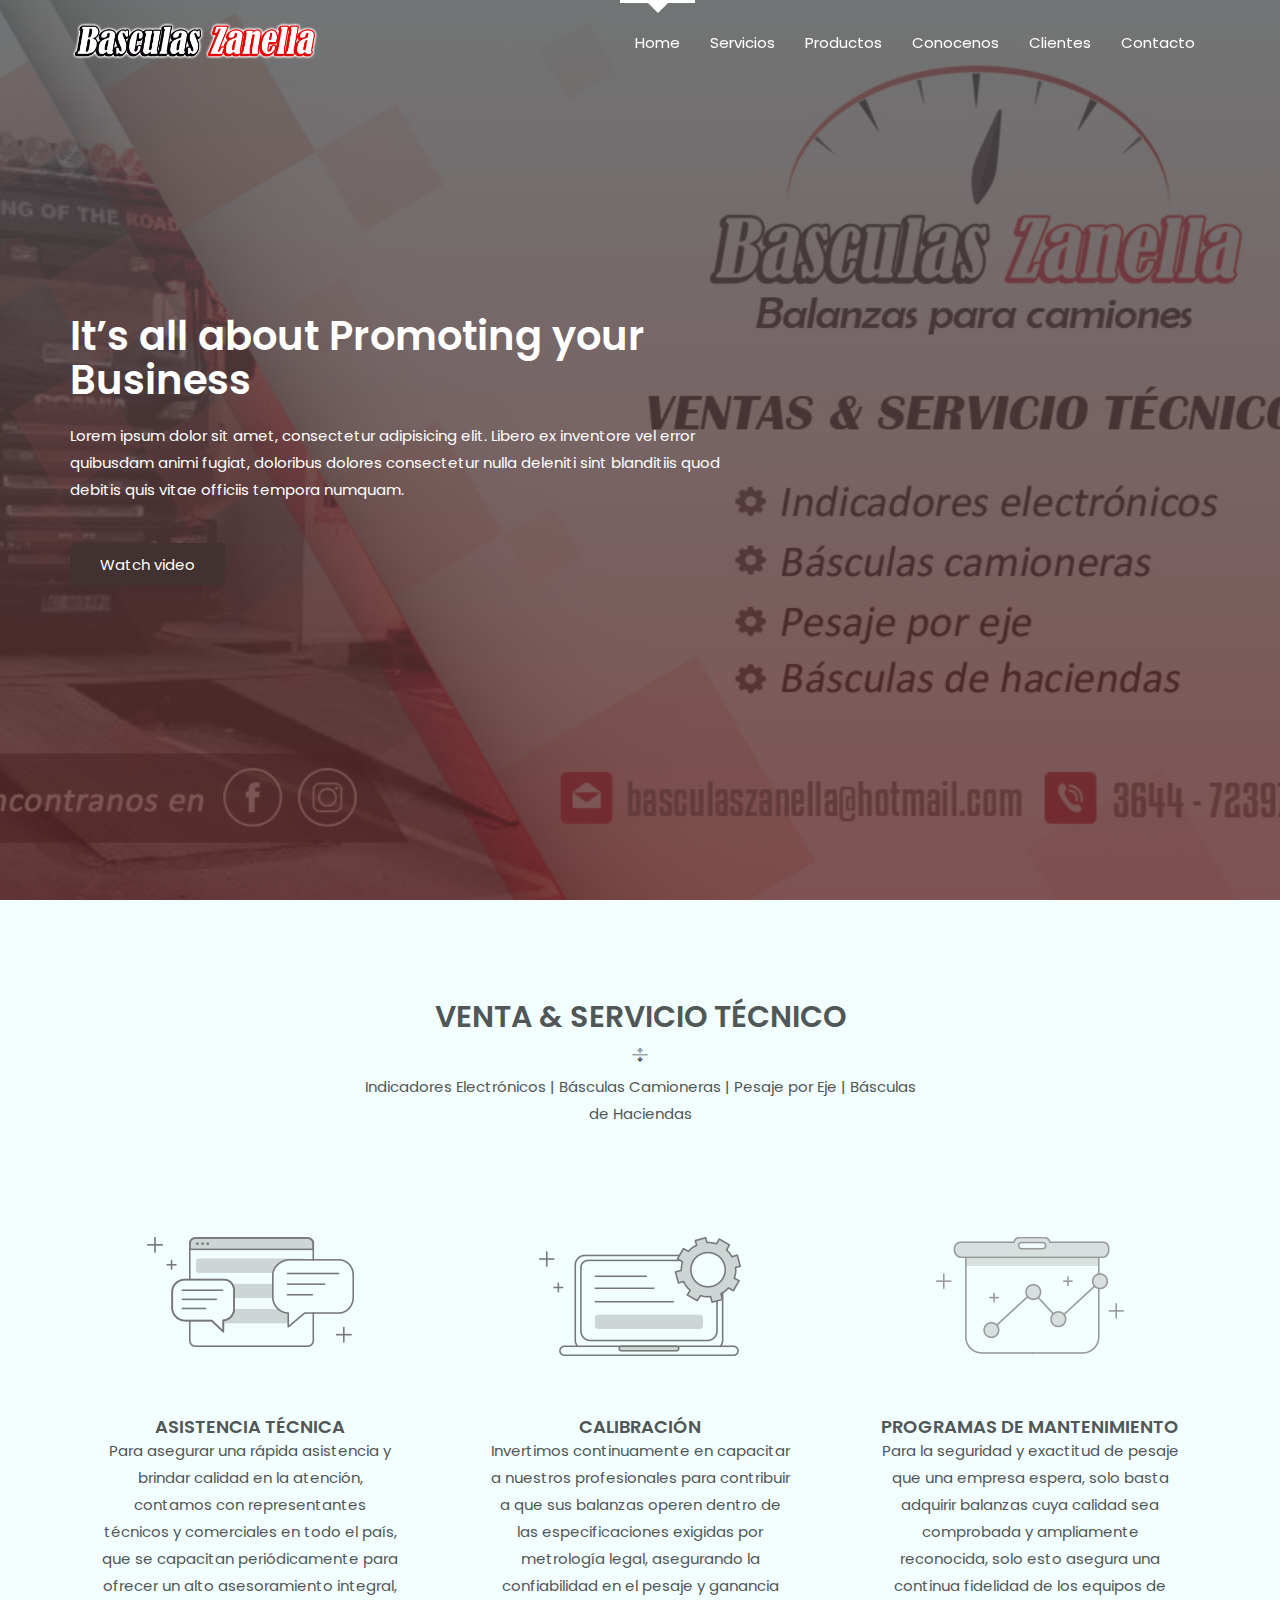
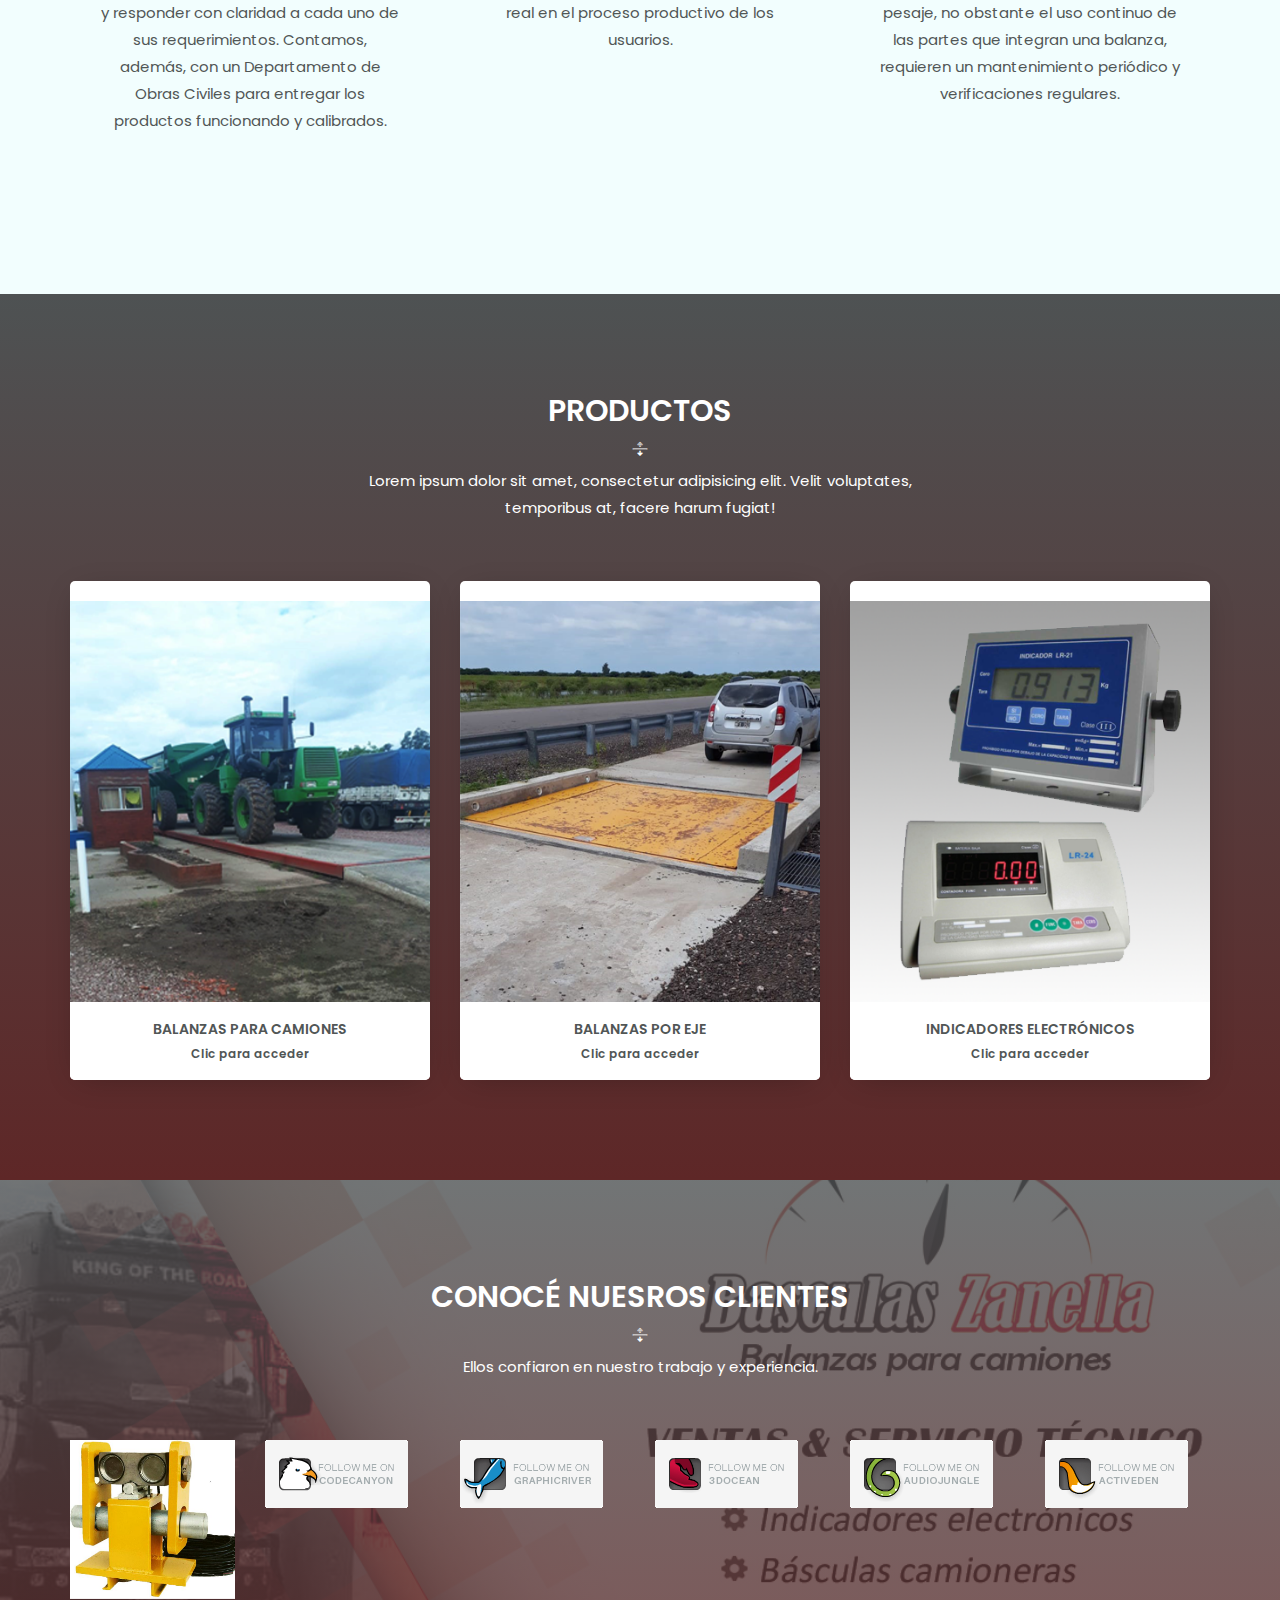
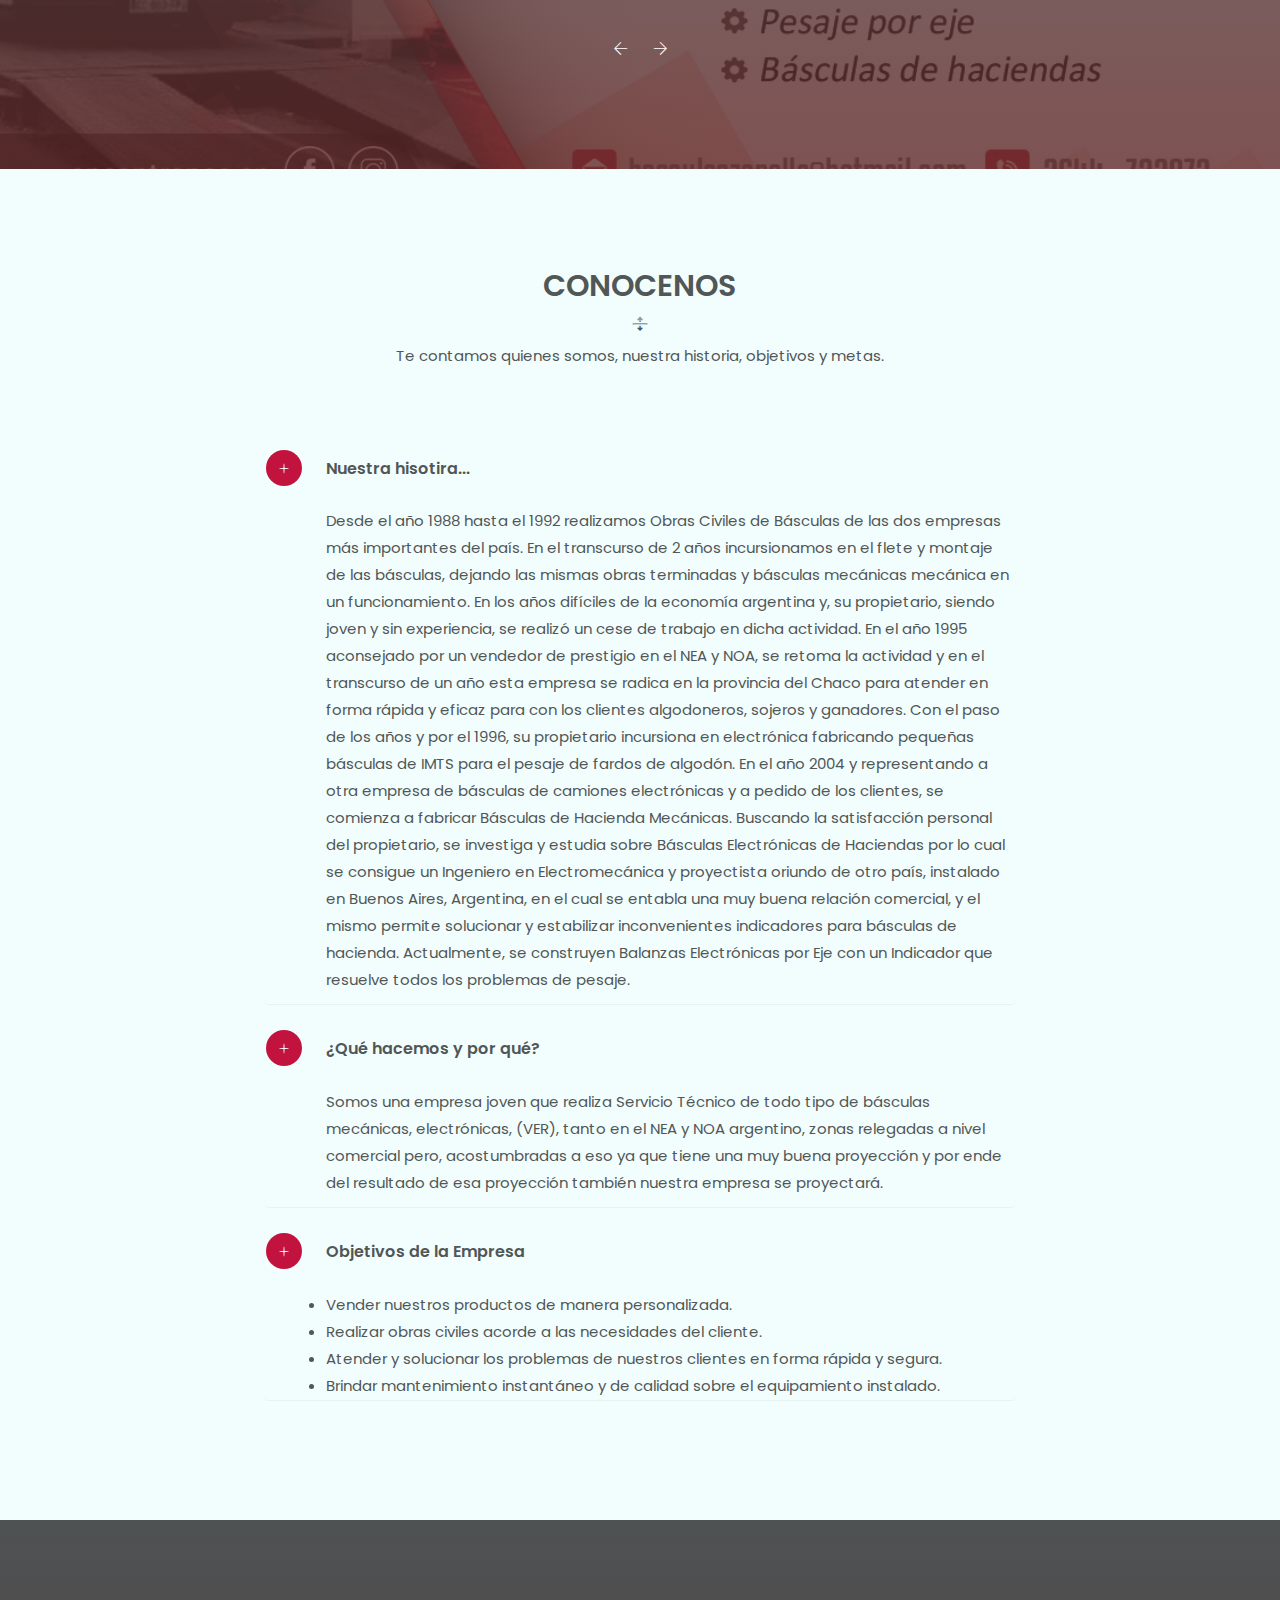
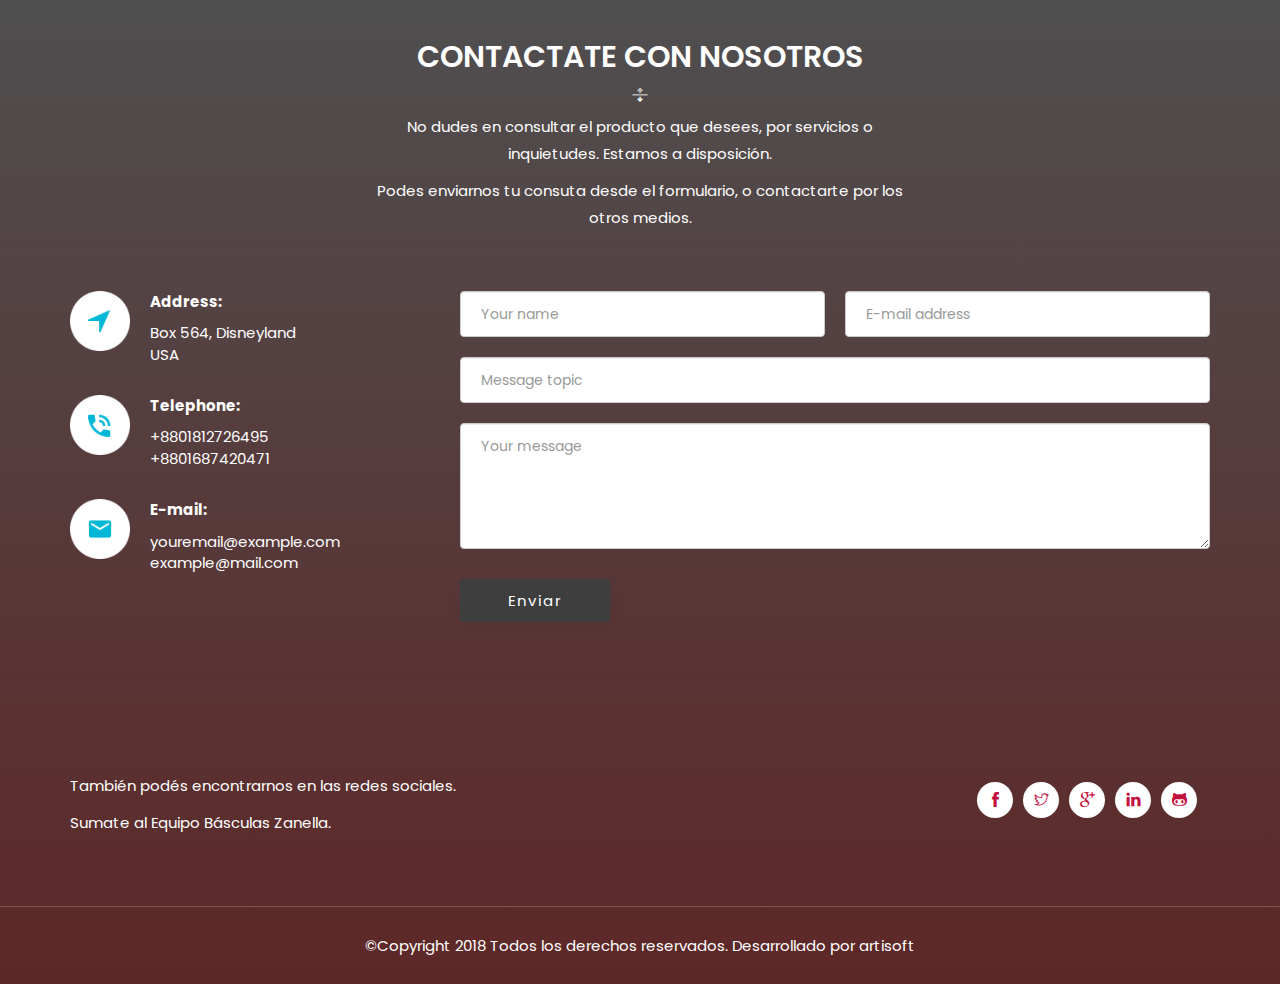
==== index.html @ 5bb03913 "primer commit" ====
<!doctype html>
<html class="no-js" lang="zxx">

<head>
    <meta charset="utf-8">
    <meta name="author" content="John Doe">
    <meta name="description" content="">
    <meta name="keywords" content="HTML,CSS,XML,JavaScript">
    <meta http-equiv="x-ua-compatible" content="ie=edge">
    <meta name="viewport" content="width=device-width, initial-scale=1.0">
    <!-- Title -->
    <title>Home</title>
    <!-- Place favicon.ico in the root directory -->
    <link rel="apple-touch-icon" href="images/apple-touch-icon.png">
    <link rel="shortcut icon" type="image/ico" href="images/bzicon.png" />
    <!-- Plugin-CSS -->
    <link rel="stylesheet" href="css/bootstrap.min.css">
    <link rel="stylesheet" href="css/owl.carousel.min.css">
    <link rel="stylesheet" href="css/themify-icons.css">
    <link rel="stylesheet" href="css/magnific-popup.css">
    <link rel="stylesheet" href="css/animate.css">
    <!-- Main-Stylesheets -->
    <link rel="stylesheet" href="css/normalize.css">
    <link rel="stylesheet" href="style.css">
    <link rel="stylesheet" href="css/responsive.css">
    <script src="js/vendor/modernizr-2.8.3.min.js"></script>
    

    <!--[if lt IE 9]>
        <script src="//oss.maxcdn.com/html5shiv/3.7.2/html5shiv.min.js"></script>
        <script src="//oss.maxcdn.com/respond/1.4.2/respond.min.js"></script>
    <![endif]-->
</head>

<body data-spy="scroll" data-target="#primary-menu">

    <div class="preloader">
        <div class="sk-folding-cube">
            <div class="sk-cube1 sk-cube"></div>
            <div class="sk-cube2 sk-cube"></div>
            <div class="sk-cube4 sk-cube"></div>
            <div class="sk-cube3 sk-cube"></div>
        </div>
    </div>
    <!--Mainmenu-area-->
    <div class="mainmenu-area" data-spy="affix" data-offset-top="100">
        <div class="container">
            <!--Logo-->
            <div class="navbar-header logo">
                <button type="button" class="navbar-toggle" data-toggle="collapse" data-target="#primary-menu">
                    <span class="icon-bar"></span>
                    <span class="icon-bar"></span>
                    <span class="icon-bar"></span>
                </button>
                <a href="/">
                    <img src="images/logo.png" alt="" width="250">
                </a>
            </div>
            <!--Logo/-->
            <nav class="collapse navbar-collapse" id="primary-menu">
                <ul class="nav navbar-nav navbar-right">
                    <li class="active"><a href="#home-page">Home</a></li>
                    <li><a href="#service-page">Servicios</a></li>
                    <li><a href="#productos-page">Productos</a></li>
                    <!-- <li><a href="#price-page">Pricing</a></li> -->
                    <li><a href="#faq-page">Conocenos</a></li>
                    <li><a href="#client-page">Clientes</a></li>
                    <!-- <li><a href="#blog-page">Blog</a></li> -->
                    <li><a href="#contact-page">Contacto</a></li>
                </ul>
            </nav>
        </div>
    </div>
    <!--Mainmenu-area/-->



    <!--Header-area-->
    <header class="header-area overlay full-height relative v-center" id="home-page">
        <div class="absolute"></div>
        <div class="container">
            <div class="row v-center">
                <div class="col-xs-12 col-md-7 header-text">
                    <h2>It’s all about Promoting your Business</h2>
                    <p>Lorem ipsum dolor sit amet, consectetur adipisicing elit. Libero ex inventore vel error quibusdam animi fugiat, doloribus dolores consectetur nulla deleniti sint blanditiis quod debitis quis vitae officiis tempora numquam.</p>
                    <a href="#" class="button white">Watch video</a>
                </div>
            </div>
        </div>
    </header>
    <!--Header-area/-->



    <!--Feature-area-->
    <section class="gray-bg section-padding" id="service-page">
        <div class="container">
            <div class="row">
                    <div class="col-xs-12 col-sm-6 col-sm-offset-3 text-center">
                            <div class="page-title">
                                <h2>VENTA & SERVICIO TÉCNICO</h2>
                                <p>Indicadores Electrónicos | Básculas Camioneras | Pesaje por Eje | Básculas de Haciendas</p>
                            </div>
                        </div>
                <div class="col-xs-12 col-sm-4">
                    <div class="box">
                        <div class="box-icon">
                            <img src="images/service-icon-1.png" alt="">
                        </div>
                        <h4>ASISTENCIA TÉCNICA</h4>
                        <p>Para asegurar una rápida asistencia y brindar calidad en la atención, contamos con representantes técnicos y comerciales en todo el país, que se capacitan periódicamente para ofrecer un alto asesoramiento integral, y responder con claridad a cada uno de sus requerimientos.

                            Contamos, además, con un Departamento de Obras Civiles para entregar los productos funcionando y calibrados. </p>
                    </div>
                </div>
                <div class="col-xs-12 col-sm-4">
                    <div class="box">
                        <div class="box-icon">
                            <img src="images/service-icon-2.png" alt="">
                        </div>
                        <h4>CALIBRACIÓN</h4>
                        <p>Invertimos continuamente en capacitar a nuestros profesionales para contribuir a que sus balanzas operen dentro de las especificaciones exigidas por metrología legal, asegurando la confiabilidad en el pesaje y ganancia real en el proceso productivo de los usuarios.</p>
                    </div>
                </div>
                <div class="col-xs-12 col-sm-4">
                    <div class="box">
                        <div class="box-icon">
                            <img src="images/service-icon-3.png" alt="">
                        </div>
                        <h4>PROGRAMAS DE MANTENIMIENTO</h4>
                        <p>Para la seguridad y exactitud de pesaje que una empresa espera, solo basta adquirir balanzas cuya calidad sea comprobada y ampliamente reconocida, solo esto asegura una continua fidelidad de los equipos de pesaje, no obstante el uso continuo de las partes que integran una balanza, requieren un mantenimiento periódico y verificaciones regulares.</p>
                    </div>
                </div>
            </div>
        </div>
    </section>


    <!-- Productos -->
    <section class="section-padding sky-bg" id="productos-page">
            <div class="container">
                <div class="row">
                    <div class="col-xs-12 col-sm-6 col-sm-offset-3 text-center">
                        <div class="page-title">
                            <h2>PRODUCTOS</h2>
                            <p>Lorem ipsum dolor sit amet, consectetur adipisicing elit. Velit voluptates, temporibus at, facere harum fugiat!</p>
                        </div>
                    </div>
                </div>
                <div class="row">
                    <div class="col-xs-12 col-sm-6 col-md-4">
                        <div class="single-team">
                            <div class="team-photo">
                                <a href="productos.html"><img src="images/team-section-1.png" alt=""></a>
                            </div>
                            <h5>BALANZAS PARA CAMIONES</h5>
                            <h6>Clic para acceder</h6>
                            <ul class="social-menu">
                                <a href="#LR-21" class="button white">Ver Todos</a>   
                            </ul>
                        </div>
                    </div>
                    <div class="col-xs-12 col-sm-6 col-md-4">
                        <div class="single-team">
                            <div class="team-photo">
                                <a href="productos.html"><img src="images/team-section-2.png" alt=""></a>
                            </div>
                            <h5>BALANZAS POR EJE</h5>
                            <h6>Clic para acceder</h6>
                            <ul class="social-menu">
                                <a href="#LR-21" class="button white">Ver Todos</a>   
                            </ul>
                        </div>
                    </div>
                    <div class="col-xs-12 col-sm-6 col-md-4">
                        <div class="single-team">
                            <div class="team-photo">
                                <a href="indicadores-eletronicos.html"><img src="images/team-section-3.png" alt=""></a>
                            </div>
                            <h5>INDICADORES ELECTRÓNICOS</h5>
                            <h6>Clic para acceder</h6>
                            <ul class="social-menu">
                                <a href="indicadores-eletronicos.html" class="button white">Ver Todos</a>                                
                            </ul>
                        </div>
                    </div>
                </div>
            </div>
        </section>




        <!-- Clientes -->
        <section class="section-padding overlay client-area overlay" id="client-page">
                <div class="container">
                    <div class="row">
                        <div class="col-xs-12 col-sm-6 col-sm-offset-3 text-center">
                            <div class="page-title">
                                <h2>Conocé Nuesros Clientes</h2>
                                <p>Ellos confiaron en nuestro trabajo y experiencia.</p>
                            </div>
                        </div>
                    </div>
                    <div class="row text-center">
                        <div class="col-xs-12">
                            <div class="clients">
                                <div class="item">
                                    <img src="images/img3.jpg" alt="">
                                </div>
                                <div class="item">
                                    <img src="images/coadcanyon.gif" alt="">
                                </div>
                                <div class="item">
                                    <img src="images/graphicriver.gif" alt="">
                                </div>
                                <div class="item">
                                    <img src="images/docean.gif" alt="">
                                </div>
                                <div class="item">
                                    <img src="images/audiojungle.gif" alt="">
                                </div>
                                <div class="item">
                                    <img src="images/actividen.gif" alt="">
                                </div>
                                <div class="item">
                                    <img src="images/photodone.gif" alt="">
                                </div>
                                <div class="item">
                                    <img src="images/videgub.gif" alt="">
                                </div>
                                <div class="item">
                                    <img src="images/themeforest.gif" alt="">
                                </div>
                                <div class="item">
                                    <img src="images/coadcanyon.gif" alt="">
                                </div>
                                <div class="item">
                                    <img src="images/graphicriver.gif" alt="">
                                </div>
                                <div class="item">
                                    <img src="images/docean.gif" alt="">
                                </div>
                                <div class="item">
                                    <img src="images/audiojungle.gif" alt="">
                                </div>
                                <div class="item">
                                    <img src="images/actividen.gif" alt="">
                                </div>
                                <div class="item">
                                    <img src="images/photodone.gif" alt="">
                                </div>
                                <div class="item">
                                    <img src="images/videgub.gif" alt="">
                                </div>
                            </div>
                        </div>
                    </div>
                </div>
            </section>


    <section class="gray-bg section-padding" id="faq-page">
        <div class="container">
            <div class="row">
                <div class="col-xs-12 col-sm-6 col-sm-offset-3 text-center">
                    <div class="page-title">
                        <h2>Conocenos</h2>
                        <p>Te contamos quienes somos, nuestra historia, objetivos y metas.</p>
                    </div>
                </div>
            </div>
            <div class="row">
                <div class="col-xs-12 col-sm-10 col-sm-offset-1 col-md-8 col-md-offset-2">
                    <div class="panel-group" id="accordion">
                        <div class="panel">
                            <h4 class="panel-title">
                                <a data-toggle="collapse" data-parent="#accordion" href="#collapse1" aria-expanded="false">Nuestra hisotira...</a>
                            </h4>
                            <div id="collapse1" class="panel-collapse collapse in">
                                <p>Desde el año 1988 hasta el 1992 realizamos Obras Civiles de Básculas de las dos empresas más importantes del país.
                                    En el transcurso de 2 años incursionamos en el flete y montaje de las básculas, dejando las mismas obras terminadas y básculas mecánicas mecánica en un funcionamiento.
                                    En los años difíciles de la economía argentina y, su propietario, siendo joven y sin experiencia, se realizó un cese de trabajo en dicha actividad.
                                    En el año 1995 aconsejado por un vendedor de prestigio en el NEA y NOA, se retoma la actividad y en el transcurso de un año esta empresa se radica en la provincia del Chaco para atender en forma rápida y eficaz para con los clientes algodoneros, sojeros y ganadores.
                                    Con el paso de los años y por el 1996, su propietario incursiona en electrónica fabricando pequeñas básculas de IMTS para el pesaje de fardos de algodón.
                                    En el año 2004 y representando a otra empresa de básculas de camiones electrónicas y a pedido de los clientes, se comienza a fabricar Básculas de Hacienda Mecánicas.  
                                    Buscando la satisfacción personal del propietario, se investiga y estudia sobre Básculas Electrónicas de Haciendas por lo cual se consigue un Ingeniero en Electromecánica y proyectista oriundo de otro país, instalado en Buenos Aires, Argentina, en el cual se entabla una muy buena relación comercial, y el mismo permite solucionar y estabilizar inconvenientes indicadores para básculas de hacienda.
                                    Actualmente, se construyen Balanzas Electrónicas por Eje con un Indicador que resuelve todos los problemas de pesaje.
                                    </p>
                            </div>
                        </div>
                        <div class="panel">
                            <h4 class="panel-title">
                                <a data-toggle="collapse" data-parent="#accordion" href="#collapse2">¿Qué hacemos y por qué?</a>
                            </h4>
                            <div id="collapse2" class="panel-collapse collapse in">
                                <p>Somos una empresa joven que realiza Servicio Técnico de todo tipo de básculas mecánicas, electrónicas, (VER), tanto en el NEA y NOA argentino, zonas relegadas a nivel comercial pero, acostumbradas a eso ya que tiene una muy buena proyección y por ende del resultado de esa proyección también nuestra empresa se proyectará.</p>
                            </div>
                        </div>
                        <div class="panel">
                            <h4 class="panel-title">
                                <a data-toggle="collapse" data-parent="#accordion" href="#collapse3">Objetivos de la Empresa</a>
                            </h4>
                            <div id="collapse3" class="panel-collapse collapse in">
                                <li>Vender nuestros productos de manera personalizada.</li>
                                <li>Realizar obras civiles acorde a las necesidades del cliente.</li>
                                <li>Atender y solucionar los problemas de nuestros clientes en forma rápida y segura.</li>
                                <li>Brindar mantenimiento instantáneo y de calidad sobre el equipamiento instalado.</li>
                                    
                            </div>
                        </div>
                    </div>
                </div>
            </div>
        </div>
    </section>














    <footer class="footer-area relative sky-bg" id="contact-page">
        <div class="absolute "></div>
        <div class="footer-top">
            <div class="container">
                <div class="row">
                    <div class="col-xs-12 col-sm-6 col-sm-offset-3 text-center">
                        <div class="page-title">
                            <h2>CONTACTATE CON NOSOTROS</h2>
                            <p>No dudes en consultar el producto que desees, por servicios o inquietudes. Estamos a disposición. </p>
                            <p>Podes enviarnos tu consuta desde el formulario, o contactarte por los otros medios.</p>
                        </div>
                    </div>
                </div>
                <div class="row">
                    <div class="col-xs-12 col-md-4">
                        <address class="side-icon-boxes">
                            <div class="side-icon-box">
                                <div class="side-icon">
                                    <img src="images/location-arrow.png" alt="">
                                </div>
                                <p><strong>Address: </strong> Box 564, Disneyland <br />USA</p>
                            </div>
                            <div class="side-icon-box">
                                <div class="side-icon">
                                    <img src="images/phone-arrow.png" alt="">
                                </div>
                                <p><strong>Telephone: </strong>
                                    <a href="callto:8801812726495">+8801812726495</a> <br />
                                    <a href="callto:8801687420471">+8801687420471</a>
                                </p>
                            </div>
                            <div class="side-icon-box">
                                <div class="side-icon">
                                    <img src="images/mail-arrow.png" alt="">
                                </div>
                                <p><strong>E-mail: </strong>
                                    <a href="mailto:youremail@example.com">youremail@example.com</a> <br />
                                    <a href="mailto:youremail@example.com">example@mail.com</a>
                                </p>
                            </div>
                        </address>
                    </div>
                    <div class="col-xs-12 col-md-8">
                        <form action="enviar.php"  method="post" class="contact-form">
                            <div class="form-double">
                                <input type="text"  name="form-name" placeholder="Your name" class="form-control" required="required">
                                <input type="email"  name="form-email" class="form-control" placeholder="E-mail address" required="required">
                            </div>
                            <input type="text"  name="form-subject" class="form-control" placeholder="Message topic">
                            <textarea   name="form-message" rows="5" class="form-control" placeholder="Your message" required="required"></textarea>
                            <button type="submit" class="button">Enviar</button>
                        </form>
                    </div>
                </div>
            </div>
        </div>
        <div class="footer-middle">
            <div class="container">
                <div class="row">
                    <div class="col-xs-12 col-sm-6 pull-right">
                        <ul class="social-menu text-right x-left">
                            <li><a href="#"><i class="ti-facebook"></i></a></li>
                            <li><a href="#"><i class="ti-twitter"></i></a></li>
                            <li><a href="#"><i class="ti-google"></i></a></li>
                            <li><a href="#"><i class="ti-linkedin"></i></a></li>
                            <li><a href="#"><i class="ti-github"></i></a></li>
                        </ul>
                    </div>
                    <div class="col-xs-12 col-sm-6">
                        <p>También podés encontrarnos en las redes sociales.</p>
                        <p>Sumate al Equipo Básculas Zanella.</p>
                    </div>
                </div>
            </div>
        </div>
        <div class="footer-bottom">
            <div class="container">
                <div class="row">
                    <div class="col-xs-12 text-center">
                        <p>&copy;Copyright 2018 Todos los derechos reservados.   Desarrollado por artisoft
                    </div>
                </div>
            </div>
        </div>
    </footer>





    <!--Vendor-JS-->
    <script src="js/vendor/jquery-1.12.4.min.js"></script>
    <script src="js/vendor/bootstrap.min.js"></script>
    <!--Plugin-JS-->
    <script src="js/owl.carousel.min.js"></script>
    <script src="js/contact-form.js"></script>
    <script src="js/jquery.parallax-1.1.3.js"></script>
    <script src="js/scrollUp.min.js"></script>
    <script src="js/magnific-popup.min.js"></script>
    <script src="js/wow.min.js"></script>
    <!--Main-active-JS-->
    <script src="js/main.js"></script>

   
</body>

</html>
---- css/themify-icons.css ----
@font-face {
	font-family: 'themify';
	src:url('../fonts/themify.eot?-fvbane');
	src:url('../fonts/themify.eot?#iefix-fvbane') format('embedded-opentype'),
		url('../fonts/themify.woff?-fvbane') format('woff'),
		url('../fonts/themify.ttf?-fvbane') format('truetype'),
		url('../fonts/themify.svg?-fvbane#themify') format('svg');
	font-weight: normal;
	font-style: normal;
}

[class^="ti-"], [class*=" ti-"] {
	font-family: 'themify';
	speak: none;
	font-style: normal;
	font-weight: normal;
	font-variant: normal;
	text-transform: none;
	line-height: 1;

	/* Better Font Rendering =========== */
	-webkit-font-smoothing: antialiased;
	-moz-osx-font-smoothing: grayscale;
}

.ti-wand:before {
	content: "\e600";
}
.ti-volume:before {
	content: "\e601";
}
.ti-user:before {
	content: "\e602";
}
.ti-unlock:before {
	content: "\e603";
}
.ti-unlink:before {
	content: "\e604";
}
.ti-trash:before {
	content: "\e605";
}
.ti-thought:before {
	content: "\e606";
}
.ti-target:before {
	content: "\e607";
}
.ti-tag:before {
	content: "\e608";
}
.ti-tablet:before {
	content: "\e609";
}
.ti-star:before {
	content: "\e60a";
}
.ti-spray:before {
	content: "\e60b";
}
.ti-signal:before {
	content: "\e60c";
}
.ti-shopping-cart:before {
	content: "\e60d";
}
.ti-shopping-cart-full:before {
	content: "\e60e";
}
.ti-settings:before {
	content: "\e60f";
}
.ti-search:before {
	content: "\e610";
}
.ti-zoom-in:before {
	content: "\e611";
}
.ti-zoom-out:before {
	content: "\e612";
}
.ti-cut:before {
	content: "\e613";
}
.ti-ruler:before {
	content: "\e614";
}
.ti-ruler-pencil:before {
	content: "\e615";
}
.ti-ruler-alt:before {
	content: "\e616";
}
.ti-bookmark:before {
	content: "\e617";
}
.ti-bookmark-alt:before {
	content: "\e618";
}
.ti-reload:before {
	content: "\e619";
}
.ti-plus:before {
	content: "\e61a";
}
.ti-pin:before {
	content: "\e61b";
}
.ti-pencil:before {
	content: "\e61c";
}
.ti-pencil-alt:before {
	content: "\e61d";
}
.ti-paint-roller:before {
	content: "\e61e";
}
.ti-paint-bucket:before {
	content: "\e61f";
}
.ti-na:before {
	content: "\e620";
}
.ti-mobile:before {
	content: "\e621";
}
.ti-minus:before {
	content: "\e622";
}
.ti-medall:before {
	content: "\e623";
}
.ti-medall-alt:before {
	content: "\e624";
}
.ti-marker:before {
	content: "\e625";
}
.ti-marker-alt:before {
	content: "\e626";
}
.ti-arrow-up:before {
	content: "\e627";
}
.ti-arrow-right:before {
	content: "\e628";
}
.ti-arrow-left:before {
	content: "\e629";
}
.ti-arrow-down:before {
	content: "\e62a";
}
.ti-lock:before {
	content: "\e62b";
}
.ti-location-arrow:before {
	content: "\e62c";
}
.ti-link:before {
	content: "\e62d";
}
.ti-layout:before {
	content: "\e62e";
}
.ti-layers:before {
	content: "\e62f";
}
.ti-layers-alt:before {
	content: "\e630";
}
.ti-key:before {
	content: "\e631";
}
.ti-import:before {
	content: "\e632";
}
.ti-image:before {
	content: "\e633";
}
.ti-heart:before {
	content: "\e634";
}
.ti-heart-broken:before {
	content: "\e635";
}
.ti-hand-stop:before {
	content: "\e636";
}
.ti-hand-open:before {
	content: "\e637";
}
.ti-hand-drag:before {
	content: "\e638";
}
.ti-folder:before {
	content: "\e639";
}
.ti-flag:before {
	content: "\e63a";
}
.ti-flag-alt:before {
	content: "\e63b";
}
.ti-flag-alt-2:before {
	content: "\e63c";
}
.ti-eye:before {
	content: "\e63d";
}
.ti-export:before {
	content: "\e63e";
}
.ti-exchange-vertical:before {
	content: "\e63f";
}
.ti-desktop:before {
	content: "\e640";
}
.ti-cup:before {
	content: "\e641";
}
.ti-crown:before {
	content: "\e642";
}
.ti-comments:before {
	content: "\e643";
}
.ti-comment:before {
	content: "\e644";
}
.ti-comment-alt:before {
	content: "\e645";
}
.ti-close:before {
	content: "\e646";
}
.ti-clip:before {
	content: "\e647";
}
.ti-angle-up:before {
	content: "\e648";
}
.ti-angle-right:before {
	content: "\e649";
}
.ti-angle-left:before {
	content: "\e64a";
}
.ti-angle-down:before {
	content: "\e64b";
}
.ti-check:before {
	content: "\e64c";
}
.ti-check-box:before {
	content: "\e64d";
}
.ti-camera:before {
	content: "\e64e";
}
.ti-announcement:before {
	content: "\e64f";
}
.ti-brush:before {
	content: "\e650";
}
.ti-briefcase:before {
	content: "\e651";
}
.ti-bolt:before {
	content: "\e652";
}
.ti-bolt-alt:before {
	content: "\e653";
}
.ti-blackboard:before {
	content: "\e654";
}
.ti-bag:before {
	content: "\e655";
}
.ti-move:before {
	content: "\e656";
}
.ti-arrows-vertical:before {
	content: "\e657";
}
.ti-arrows-horizontal:before {
	content: "\e658";
}
.ti-fullscreen:before {
	content: "\e659";
}
.ti-arrow-top-right:before {
	content: "\e65a";
}
.ti-arrow-top-left:before {
	content: "\e65b";
}
.ti-arrow-circle-up:before {
	content: "\e65c";
}
.ti-arrow-circle-right:before {
	content: "\e65d";
}
.ti-arrow-circle-left:before {
	content: "\e65e";
}
.ti-arrow-circle-down:before {
	content: "\e65f";
}
.ti-angle-double-up:before {
	content: "\e660";
}
.ti-angle-double-right:before {
	content: "\e661";
}
.ti-angle-double-left:before {
	content: "\e662";
}
.ti-angle-double-down:before {
	content: "\e663";
}
.ti-zip:before {
	content: "\e664";
}
.ti-world:before {
	content: "\e665";
}
.ti-wheelchair:before {
	content: "\e666";
}
.ti-view-list:before {
	content: "\e667";
}
.ti-view-list-alt:before {
	content: "\e668";
}
.ti-view-grid:before {
	content: "\e669";
}
.ti-uppercase:before {
	content: "\e66a";
}
.ti-upload:before {
	content: "\e66b";
}
.ti-underline:before {
	content: "\e66c";
}
.ti-truck:before {
	content: "\e66d";
}
.ti-timer:before {
	content: "\e66e";
}
.ti-ticket:before {
	content: "\e66f";
}
.ti-thumb-up:before {
	content: "\e670";
}
.ti-thumb-down:before {
	content: "\e671";
}
.ti-text:before {
	content: "\e672";
}
.ti-stats-up:before {
	content: "\e673";
}
.ti-stats-down:before {
	content: "\e674";
}
.ti-split-v:before {
	content: "\e675";
}
.ti-split-h:before {
	content: "\e676";
}
.ti-smallcap:before {
	content: "\e677";
}
.ti-shine:before {
	content: "\e678";
}
.ti-shift-right:before {
	content: "\e679";
}
.ti-shift-left:before {
	content: "\e67a";
}
.ti-shield:before {
	content: "\e67b";
}
.ti-notepad:before {
	content: "\e67c";
}
.ti-server:before {
	content: "\e67d";
}
.ti-quote-right:before {
	content: "\e67e";
}
.ti-quote-left:before {
	content: "\e67f";
}
.ti-pulse:before {
	content: "\e680";
}
.ti-printer:before {
	content: "\e681";
}
.ti-power-off:before {
	content: "\e682";
}
.ti-plug:before {
	content: "\e683";
}
.ti-pie-chart:before {
	content: "\e684";
}
.ti-paragraph:before {
	content: "\e685";
}
.ti-panel:before {
	content: "\e686";
}
.ti-package:before {
	content: "\e687";
}
.ti-music:before {
	content: "\e688";
}
.ti-music-alt:before {
	content: "\e689";
}
.ti-mouse:before {
	content: "\e68a";
}
.ti-mouse-alt:before {
	content: "\e68b";
}
.ti-money:before {
	content: "\e68c";
}
.ti-microphone:before {
	content: "\e68d";
}
.ti-menu:before {
	content: "\e68e";
}
.ti-menu-alt:before {
	content: "\e68f";
}
.ti-map:before {
	content: "\e690";
}
.ti-map-alt:before {
	content: "\e691";
}
.ti-loop:before {
	content: "\e692";
}
.ti-location-pin:before {
	content: "\e693";
}
.ti-list:before {
	content: "\e694";
}
.ti-light-bulb:before {
	content: "\e695";
}
.ti-Italic:before {
	content: "\e696";
}
.ti-info:before {
	content: "\e697";
}
.ti-infinite:before {
	content: "\e698";
}
.ti-id-badge:before {
	content: "\e699";
}
.ti-hummer:before {
	content: "\e69a";
}
.ti-home:before {
	content: "\e69b";
}
.ti-help:before {
	content: "\e69c";
}
.ti-headphone:before {
	content: "\e69d";
}
.ti-harddrives:before {
	content: "\e69e";
}
.ti-harddrive:before {
	content: "\e69f";
}
.ti-gift:before {
	content: "\e6a0";
}
.ti-game:before {
	content: "\e6a1";
}
.ti-filter:before {
	content: "\e6a2";
}
.ti-files:before {
	content: "\e6a3";
}
.ti-file:before {
	content: "\e6a4";
}
.ti-eraser:before {
	content: "\e6a5";
}
.ti-envelope:before {
	content: "\e6a6";
}
.ti-download:before {
	content: "\e6a7";
}
.ti-direction:before {
	content: "\e6a8";
}
.ti-direction-alt:before {
	content: "\e6a9";
}
.ti-dashboard:before {
	content: "\e6aa";
}
.ti-control-stop:before {
	content: "\e6ab";
}
.ti-control-shuffle:before {
	content: "\e6ac";
}
.ti-control-play:before {
	content: "\e6ad";
}
.ti-control-pause:before {
	content: "\e6ae";
}
.ti-control-forward:before {
	content: "\e6af";
}
.ti-control-backward:before {
	content: "\e6b0";
}
.ti-cloud:before {
	content: "\e6b1";
}
.ti-cloud-up:before {
	content: "\e6b2";
}
.ti-cloud-down:before {
	content: "\e6b3";
}
.ti-clipboard:before {
	content: "\e6b4";
}
.ti-car:before {
	content: "\e6b5";
}
.ti-calendar:before {
	content: "\e6b6";
}
.ti-book:before {
	content: "\e6b7";
}
.ti-bell:before {
	content: "\e6b8";
}
.ti-basketball:before {
	content: "\e6b9";
}
.ti-bar-chart:before {
	content: "\e6ba";
}
.ti-bar-chart-alt:before {
	content: "\e6bb";
}
.ti-back-right:before {
	content: "\e6bc";
}
.ti-back-left:before {
	content: "\e6bd";
}
.ti-arrows-corner:before {
	content: "\e6be";
}
.ti-archive:before {
	content: "\e6bf";
}
.ti-anchor:before {
	content: "\e6c0";
}
.ti-align-right:before {
	content: "\e6c1";
}
.ti-align-left:before {
	content: "\e6c2";
}
.ti-align-justify:before {
	content: "\e6c3";
}
.ti-align-center:before {
	content: "\e6c4";
}
.ti-alert:before {
	content: "\e6c5";
}
.ti-alarm-clock:before {
	content: "\e6c6";
}
.ti-agenda:before {
	content: "\e6c7";
}
.ti-write:before {
	content: "\e6c8";
}
.ti-window:before {
	content: "\e6c9";
}
.ti-widgetized:before {
	content: "\e6ca";
}
.ti-widget:before {
	content: "\e6cb";
}
.ti-widget-alt:before {
	content: "\e6cc";
}
.ti-wallet:before {
	content: "\e6cd";
}
.ti-video-clapper:before {
	content: "\e6ce";
}
.ti-video-camera:before {
	content: "\e6cf";
}
.ti-vector:before {
	content: "\e6d0";
}
.ti-themify-logo:before {
	content: "\e6d1";
}
.ti-themify-favicon:before {
	content: "\e6d2";
}
.ti-themify-favicon-alt:before {
	content: "\e6d3";
}
.ti-support:before {
	content: "\e6d4";
}
.ti-stamp:before {
	content: "\e6d5";
}
.ti-split-v-alt:before {
	content: "\e6d6";
}
.ti-slice:before {
	content: "\e6d7";
}
.ti-shortcode:before {
	content: "\e6d8";
}
.ti-shift-right-alt:before {
	content: "\e6d9";
}
.ti-shift-left-alt:before {
	content: "\e6da";
}
.ti-ruler-alt-2:before {
	content: "\e6db";
}
.ti-receipt:before {
	content: "\e6dc";
}
.ti-pin2:before {
	content: "\e6dd";
}
.ti-pin-alt:before {
	content: "\e6de";
}
.ti-pencil-alt2:before {
	content: "\e6df";
}
.ti-palette:before {
	content: "\e6e0";
}
.ti-more:before {
	content: "\e6e1";
}
.ti-more-alt:before {
	content: "\e6e2";
}
.ti-microphone-alt:before {
	content: "\e6e3";
}
.ti-magnet:before {
	content: "\e6e4";
}
.ti-line-double:before {
	content: "\e6e5";
}
.ti-line-dotted:before {
	content: "\e6e6";
}
.ti-line-dashed:before {
	content: "\e6e7";
}
.ti-layout-width-full:before {
	content: "\e6e8";
}
.ti-layout-width-default:before {
	content: "\e6e9";
}
.ti-layout-width-default-alt:before {
	content: "\e6ea";
}
.ti-layout-tab:before {
	content: "\e6eb";
}
.ti-layout-tab-window:before {
	content: "\e6ec";
}
.ti-layout-tab-v:before {
	content: "\e6ed";
}
.ti-layout-tab-min:before {
	content: "\e6ee";
}
.ti-layout-slider:before {
	content: "\e6ef";
}
.ti-layout-slider-alt:before {
	content: "\e6f0";
}
.ti-layout-sidebar-right:before {
	content: "\e6f1";
}
.ti-layout-sidebar-none:before {
	content: "\e6f2";
}
.ti-layout-sidebar-left:before {
	content: "\e6f3";
}
.ti-layout-placeholder:before {
	content: "\e6f4";
}
.ti-layout-menu:before {
	content: "\e6f5";
}
.ti-layout-menu-v:before {
	content: "\e6f6";
}
.ti-layout-menu-separated:before {
	content: "\e6f7";
}
.ti-layout-menu-full:before {
	content: "\e6f8";
}
.ti-layout-media-right-alt:before {
	content: "\e6f9";
}
.ti-layout-media-right:before {
	content: "\e6fa";
}
.ti-layout-media-overlay:before {
	content: "\e6fb";
}
.ti-layout-media-overlay-alt:before {
	content: "\e6fc";
}
.ti-layout-media-overlay-alt-2:before {
	content: "\e6fd";
}
.ti-layout-media-left-alt:before {
	content: "\e6fe";
}
.ti-layout-media-left:before {
	content: "\e6ff";
}
.ti-layout-media-center-alt:before {
	content: "\e700";
}
.ti-layout-media-center:before {
	content: "\e701";
}
.ti-layout-list-thumb:before {
	content: "\e702";
}
.ti-layout-list-thumb-alt:before {
	content: "\e703";
}
.ti-layout-list-post:before {
	content: "\e704";
}
.ti-layout-list-large-image:before {
	content: "\e705";
}
.ti-layout-line-solid:before {
	content: "\e706";
}
.ti-layout-grid4:before {
	content: "\e707";
}
.ti-layout-grid3:before {
	content: "\e708";
}
.ti-layout-grid2:before {
	content: "\e709";
}
.ti-layout-grid2-thumb:before {
	content: "\e70a";
}
.ti-layout-cta-right:before {
	content: "\e70b";
}
.ti-layout-cta-left:before {
	content: "\e70c";
}
.ti-layout-cta-center:before {
	content: "\e70d";
}
.ti-layout-cta-btn-right:before {
	content: "\e70e";
}
.ti-layout-cta-btn-left:before {
	content: "\e70f";
}
.ti-layout-column4:before {
	content: "\e710";
}
.ti-layout-column3:before {
	content: "\e711";
}
.ti-layout-column2:before {
	content: "\e712";
}
.ti-layout-accordion-separated:before {
	content: "\e713";
}
.ti-layout-accordion-merged:before {
	content: "\e714";
}
.ti-layout-accordion-list:before {
	content: "\e715";
}
.ti-ink-pen:before {
	content: "\e716";
}
.ti-info-alt:before {
	content: "\e717";
}
.ti-help-alt:before {
	content: "\e718";
}
.ti-headphone-alt:before {
	content: "\e719";
}
.ti-hand-point-up:before {
	content: "\e71a";
}
.ti-hand-point-right:before {
	content: "\e71b";
}
.ti-hand-point-left:before {
	content: "\e71c";
}
.ti-hand-point-down:before {
	content: "\e71d";
}
.ti-gallery:before {
	content: "\e71e";
}
.ti-face-smile:before {
	content: "\e71f";
}
.ti-face-sad:before {
	content: "\e720";
}
.ti-credit-card:before {
	content: "\e721";
}
.ti-control-skip-forward:before {
	content: "\e722";
}
.ti-control-skip-backward:before {
	content: "\e723";
}
.ti-control-record:before {
	content: "\e724";
}
.ti-control-eject:before {
	content: "\e725";
}
.ti-comments-smiley:before {
	content: "\e726";
}
.ti-brush-alt:before {
	content: "\e727";
}
.ti-youtube:before {
	content: "\e728";
}
.ti-vimeo:before {
	content: "\e729";
}
.ti-twitter:before {
	content: "\e72a";
}
.ti-time:before {
	content: "\e72b";
}
.ti-tumblr:before {
	content: "\e72c";
}
.ti-skype:before {
	content: "\e72d";
}
.ti-share:before {
	content: "\e72e";
}
.ti-share-alt:before {
	content: "\e72f";
}
.ti-rocket:before {
	content: "\e730";
}
.ti-pinterest:before {
	content: "\e731";
}
.ti-new-window:before {
	content: "\e732";
}
.ti-microsoft:before {
	content: "\e733";
}
.ti-list-ol:before {
	content: "\e734";
}
.ti-linkedin:before {
	content: "\e735";
}
.ti-layout-sidebar-2:before {
	content: "\e736";
}
.ti-layout-grid4-alt:before {
	content: "\e737";
}
.ti-layout-grid3-alt:before {
	content: "\e738";
}
.ti-layout-grid2-alt:before {
	content: "\e739";
}
.ti-layout-column4-alt:before {
	content: "\e73a";
}
.ti-layout-column3-alt:before {
	content: "\e73b";
}
.ti-layout-column2-alt:before {
	content: "\e73c";
}
.ti-instagram:before {
	content: "\e73d";
}
.ti-google:before {
	content: "\e73e";
}
.ti-github:before {
	content: "\e73f";
}
.ti-flickr:before {
	content: "\e740";
}
.ti-facebook:before {
	content: "\e741";
}
.ti-dropbox:before {
	content: "\e742";
}
.ti-dribbble:before {
	content: "\e743";
}
.ti-apple:before {
	content: "\e744";
}
.ti-android:before {
	content: "\e745";
}
.ti-save:before {
	content: "\e746";
}
.ti-save-alt:before {
	content: "\e747";
}
.ti-yahoo:before {
	content: "\e748";
}
.ti-wordpress:before {
	content: "\e749";
}
.ti-vimeo-alt:before {
	content: "\e74a";
}
.ti-twitter-alt:before {
	content: "\e74b";
}
.ti-tumblr-alt:before {
	content: "\e74c";
}
.ti-trello:before {
	content: "\e74d";
}
.ti-stack-overflow:before {
	content: "\e74e";
}
.ti-soundcloud:before {
	content: "\e74f";
}
.ti-sharethis:before {
	content: "\e750";
}
.ti-sharethis-alt:before {
	content: "\e751";
}
.ti-reddit:before {
	content: "\e752";
}
.ti-pinterest-alt:before {
	content: "\e753";
}
.ti-microsoft-alt:before {
	content: "\e754";
}
.ti-linux:before {
	content: "\e755";
}
.ti-jsfiddle:before {
	content: "\e756";
}
.ti-joomla:before {
	content: "\e757";
}
.ti-html5:before {
	content: "\e758";
}
.ti-flickr-alt:before {
	content: "\e759";
}
.ti-email:before {
	content: "\e75a";
}
.ti-drupal:before {
	content: "\e75b";
}
.ti-dropbox-alt:before {
	content: "\e75c";
}
.ti-css3:before {
	content: "\e75d";
}
.ti-rss:before {
	content: "\e75e";
}
.ti-rss-alt:before {
	content: "\e75f";
}
---- style.css ----
/*-----------------------------------------------------------------------------------
Template Name: New HTML5 Template,
Template URI: http://www.themectg.com
Description: This is html5 template
Author: Themectg
Author URI: http://www.themectg.com
Version: 1.0
-----------------------------------------------------------------------------------
CSS INDEX
===================
1. Google font
2. Theme Default CSS
3. Helper-class
4. Button-style
5. Mainmenu-area
6. Section-Background
7. Header-style
8. Headline-style
9. Skills-area
10. Service-area
11. Work-area
12. Team-area
13. Bar-effect-css
14. Masp style
15. Form-style
16. Scroll-To-Top-Button
17. Preloader-css
-----------------------------------------------------------------------------------*/

/*-----------------
1. Google font
------------------*/

@import url('https://fonts.googleapis.com/css?family=Poppins:300,400,500,600,700');

/*-------------------
2. Theme Default CSS
--------------------*/

a {
    text-decoration: none;
    outline: none;
    -webkit-transition: 0.4s;
    transition: 0.4s;
    color: #333333;
}

input:focus,
button:focus,
a:focus,
a:hover {
    text-decoration: none;
    outline: none;
    color: #000000;
}

img {
    max-width: 100%;
    height: auto;
}

h1,
h2,
h3,
h4{
    margin: 0 0 0px;
    font-weight: 600;
}
h5,
h6 {
    margin: 0 0 10px;
    font-weight: 600;
}

html,
body {
    height: 100%
}

body {
    font-family: 'Poppins', sans-serif;
    font-weight: 400;
    font-size: 15px;
    line-height: 1.8;
    color: #515656;
}


/* Remove Chrome Input Field's Unwanted Yellow Background Color */

input:-webkit-autofill,
input:-webkit-autofill:hover,
input:-webkit-autofill:focus {
    -webkit-box-shadow: 0 0 0px 1000px white inset !important;
}

/**
*Helper-Classes
**/

.full-height {
    width: 100%;
    height: 100vh;
}

.relative {
    position: relative;
}

.fixed,
.absolute {
    position: absolute;
    left: 0;
    top: 0;
    width: 100%;
    height: 100%;
}

.fixed {
    position: fixed;
}

.v-center {
    display: -webkit-box;
    display: -ms-flexbox;
    display: flex;
    -webkit-box-align: center;
    -ms-flex-align: center;
    align-items: center;
    -ms-flex-line-pack: center;
    align-content: center;
    -ms-flex-wrap: wrap;
    flex-wrap: wrap
}

.section-padding {
    padding: 100px 0;
}

.social-menu {
    list-style: none;
    margin: 0;
    padding: 10px;
}

.social-menu li {
    display: inline-block;
    margin: 0 3px;
}

.social-menu li a {
    display: block;
    width: 36px;
    height: 36px;
    text-align: center;
    line-height: 2.5em;
    background-color: #ffffff;
    color: #c2133f;
    border-radius: 100px;
    -webkit-box-shadow: 0 0 0 0 rgba(0, 0, 0, 0.1);
    box-shadow: 0 0 0 0 rgba(0, 0, 0, 0.1);
    font-size: 15px;
}

.social-menu li a:hover {
    background-color: #394144;
    color: #ffffff;
    -webkit-box-shadow: 3px 3px 5px 0 rgba(0, 0, 0, 0.1);
    box-shadow: 3px 3px 5px 0 rgba(0, 0, 0, 0.1);
}

/**
*Default Background Class
**/

.overlay:before,
.sky-bg {
    background: #4e3434;
    background: -webkit-gradient(linear, left top, left bottom, from(#3d3636), to(#2d3133));
    background: linear-gradient(to bottom, #4e5253 0%, #5e2727 100%);
    filter: progid:DXImageTransform.Microsoft.gradient( startColorstr='#75cbe7', endColorstr='#138fc2', GradientType=0);
    color: #ffffff;
}

.gray-bg {
    background-color: #f2fefe;
}

/**
*Default Button
**/

.button {
    display: inline-block;
    padding: 8px 30px;
    border-radius: 5px;
    color: #ffffff;
    background-color: #3e3e3f;
    -webkit-transition: 0.3s;
    transition: 0.3s;
    border: none;
    -webkit-box-shadow: 2px 5px 20px -5px rgba(0, 0, 0, 0.1);
    box-shadow: 2px 5px 20px -5px rgba(0, 0, 0, 0.1);
}

.button.white,
.button:hover {
    background-color: #413131;
    color: #ffffff;
}

.button.white:hover {
    background-color: #c32f2f;
    color: #ffffff;
}

.button.black,
.button:hover {
    background-color: #ffffff;
    color: #000000;
    
}

.button.black:hover {
    background-color: #c21515;
    color: #ffffff;
}

.button i {
    margin-left: 5px;
}

/**
*Page title
**/

.page-title {
    margin-bottom: 60px;
}

.page-title h2 {
    text-transform: uppercase;
    position: relative;
    margin-bottom: 20px;
    padding-bottom: 20px;
}

.page-title h2:after {
    content: "\e675";
    font-family: 'themify';
    position: absolute;
    left: 50%;
    -webkit-transform: translateX(-50%);
    transform: translateX(-50%);
    bottom: -10px;
    width: 15px;
    height: 15px;
    font-size: 14px;
}

/**
*Box-style
**/

.box {
    padding: 50px 30px;
    text-align: center;
    -webkit-box-shadow: 0 0 0 0 #ffffff;
    box-shadow: 0 0 0 0 #ffffff;
    -webkit-transition: 0.3s;
    transition: 0.3s;
    border-radius: 5px;
    -webkit-transform: translateY(0);
    transform: translateY(0)
}

.box:hover {
    -webkit-box-shadow: 0 10px 30px -5px rgba(0, 0, 0, 0.1);
    box-shadow: 0 10px 30px -5px rgba(0, 0, 0, 0.1);
    background-color: #ffffff;
    -webkit-transform: translateY(-5px);
    transform: translateY(-5px)
}

.box h4 {
    text-transform: uppercase;
}

.box .box-icon {
    height: 160px;
    margin-bottom: 20px;
}

.box .box-icon img {
    -webkit-filter: grayscale(100%);
    filter: grayscale(100%);
    -webkit-transition: 0.3s;
    transition: 0.3s;
}

.box:hover .box-icon img {
    -webkit-filter: grayscale(0);
    filter: grayscale(0)
}

/**
*Mainmenu-area
**/

.mainmenu-area {
    position: fixed;
    left: 0;
    top: 0;
    width: 100%;
    z-index: 9999999;
    -webkit-transition: 0.3s;
    transition: 0.3s;
    
}

.overlay,
.overlay a,
.mainmenu-area a {
    color: #ffffff;
}

.mainmenu-area .logo {
    text-transform: uppercase;
    letter-spacing: 2px;
    height: inherit;
    margin-top: 18px;
    padding-left: 0;
}

.mainmenu-area .logo h2 {
    margin-bottom: 0;
}

.mainmenu-area #primary-menu > ul > li > a {
    background: none;
    padding: 30px 15px;
    position: relative;
    border-top: 3px solid transparent;
    text-align: center;
}

.mainmenu-area #primary-menu > ul > li > a:before {
    content: "";
    position: absolute;
    left: 50%;
    -webkit-transform: translateX(-50%);
    transform: translateX(-50%);
    top: -10px;
    width: 0;
    height: 0;
    border-right: 10px solid transparent;
    border-left: 10px solid transparent;
    border-top: 10px solid #ffffff;
    opacity: 0;
    -webkit-transition: 0.3s;
    transition: 0.3s;
}

.mainmenu-area #primary-menu > ul > li > a:hover:before,
.mainmenu-area #primary-menu > ul > li.active > a:before {
    opacity: 1;
    top: 0;
}

.mainmenu-area #primary-menu ul li.active a,
.mainmenu-area #primary-menu ul li a:hover {
    border-top: 3px solid #ffffff;
}

.mainmenu-area.affix {
    background-color: #f10135;
}



/**
*Header-area
**/

.client-area,
.header-area {
    background: #000000 url('images/parallax-2.jpg') no-repeat scroll center center / cover;
}

.anlge-bg {
    background: url('images/angle-bg.png') no-repeat scroll center bottom -120px / 100% auto;
}

.overlay {
    position: relative;
}

.overlay:before {
    content: "";
    position: absolute;
    left: 0;
    top: 0;
    width: 100%;
    height: 100%;
    opacity: 0.8
}

.header-text h2 {
    margin-bottom: 20px;
    font-size: 40px;
}

.header-text .button {
    margin-top: 30px;
}

.screen-slider .item {
    background: url('images/mobile2.png') no-repeat scroll center center / auto 100%;
    padding: 56px 22px;
    display: inline-block;
    margin: auto;
}

.screen-slider.owl-carousel .owl-item {
    text-align: center
}

.screen-slider .owl-controls {
    position: absolute;
    left: 0;
    top: 100%;
}

.screen-slider .owl-controls .owl-nav > div {
    display: inline-block;
    margin: 0 15px;
    font-size: 20px;
    text-align: center;
    position: relative;
}

.screen-slider .owl-controls .owl-nav {
    position: relative;
    margin-top: 0;
}

.screen-slider .owl-controls .owl-nav:after {
    content: "/";
    position: absolute;
    left: 50%;
    top: 12px;
    -webkit-transform: translateX(-50%);
    transform: translateX(-50%)
}

/**
*Caption-slider
**/

.caption-slider .carousel-indicators {
    position: static;
    margin: 30px auto 0 auto;
    padding: 0;
    border-top: 1px solid rgba(255, 255, 255, 0.2);
    display: -webkit-box;
    display: -ms-flexbox;
    display: flex;
    -webkit-box-pack: justify;
    -ms-flex-pack: justify;
    justify-content: space-between;
}

.caption-slider .carousel-indicators li {
    float: left;
    padding-top: 20px;
    padding-right: 30px;
    cursor: pointer;
    position: relative;
    list-style: none;
}

.caption-slider .carousel-indicators li:before {
    content: "";
    position: absolute;
    left: 0;
    top: -2px;
    width: 100%;
    height: 3px;
    background-color: #ffffff;
    opacity: 0;
}


.caption-slider .carousel-indicators li.active:before {
    opacity: 1;
}

.caption-slider .carousel-indicators li strong {
    display: block;
}

.caption-slider h2 {
    margin-bottom: 20px;
    font-size: 40px;
}

.caption-slider .button {
    margin-top: 30px;
}

.caption-slider .caption-photo {
    display: inline-block;
    -webkit-box-shadow: 0 10px 30px 0 rgba(0, 0, 0, 0.1);
    box-shadow: 0 10px 30px 0 rgba(0, 0, 0, 0.1)
}

.caption-slider .caption-photo.two {
    margin-top: 60px;
}

.caption-slider .caption-title {
    -webkit-animation-delay: 0.4s;
    animation-delay: 0.4s
}

.caption-slider .caption-desc {
    -webkit-animation-delay: 0.6s;
    animation-delay: 0.6s
}

.caption-slider .caption-button {
    -webkit-animation-delay: 0.8s;
    animation-delay: 0.8s
}

.caption-slider .caption-photo.one {
    -webkit-animation-delay: 1s;
    animation-delay: 1s
}

.caption-slider .caption-photo.two {
    -webkit-animation-delay: 1.2s;
    animation-delay: 1.2s
}


/***
*Team-Section
***/

.single-team {
    background-color: #ffffff;
    border-radius: 5px;
    overflow: hidden;
    color: #515656;
    text-align: center;
    position: relative;
    -webkit-box-shadow: 0 5px 30px -10px rgba(0, 0, 0, 0.3);
    box-shadow: 0 5px 30px -10px rgba(0, 0, 0, 0.3);
    -webkit-transform: translateY(0);
    transform: translateY(0);
    -webkit-transition: 0.3s;
    transition: 0.3s
}

.single-team:hover {
    -webkit-transform: translateY(-5px);
    transform: translateY(-5px)
}

.single-team .team-photo {
    margin-bottom: 20px;
    padding-top: 20px;
    overflow: hidden;
}

.single-team .team-photo img {
    -webkit-transform: scale(1);
    transform: scale(1);
    -webkit-transition: 0.3s;
    transition: 0.3s;
}

.single-team:hover .team-photo img {
    -webkit-transform: scale(1.1);
    transform: scale(1.1)
}

.single-team h4 {
    text-transform: uppercase;
}

.single-team h6 {
    margin-bottom: 20px;
}

.single-team .social-menu {
    -webkit-transition: 0.3s;
    transition: 0.3s;
    position: absolute;
    bottom: -80px;
    left: 0;
    width: 100%;
    padding: 23px 10px;
    background-color: #ffffff;
}

.single-team:hover .social-menu {
    bottom: 0;
}

/***
*Testimonial-Page
***/

.testimonial-area {
    background: url('images/parallax-7.jpg') no-repeat scroll center center / cover;
    position: relative;
    color: #ffffff;
}

.testimonial-area:before {
    opacity: 0.9
}

.testimonial {
    text-align: center;
}

.testimonial .testimonial-photo {
    margin-bottom: 20px;
    display: inline-block;
    margin-right: 30px;
    border-radius: 50%;
    -webkit-box-shadow: 5px 10px 30px -10px rgba(255, 255, 255, 0.5);
    box-shadow: 5px 10px 30px -10px rgba(255, 255, 255, 0.5);
    position: relative;
}

.testimonial .testimonial-photo:after {
    content: "";
    position: absolute;
    left: 50%;
    top: 100%;
    -webkit-transform: translateX(-50%);
    transform: translateX(-50%);
    width: 20px;
    height: 20px;
}

.testimonials.owl-carousel .owl-controls .owl-nav {
    text-align: center;
}


/***
*Price-area
***/

.price-area {
    background: url('images/parallax-6.jpg') no-repeat scroll center center / cover
}

.price-table h3 {
    margin-bottom: 30px;
}

.price-table {
    padding: 50px 40px;
    border-radius: 2px;
    text-align: center;
    background-color: #ffffff;
    color: #515656;
    position: relative;
    margin-top: 20px
}

.price-table.active {
    padding: 70px 40px;
    margin-top: 0
}

.price-table ul {
    margin: 30px 0;
    padding: 0;
    list-style: none;
}

.price-table ul li {
    padding: 5px 0;
}

.price-table .price-info {
    position: absolute;
    left: 50%;
    top: 0;
    width: 100px;
    -webkit-transform: translateX(-50%);
    transform: translateX(-50%);
    background-color: #f10135;
    color: #ffffff;
    border-radius: 0 0 50% 50%;
    padding-bottom: 5px;
}

/**
*Accordion
**/

#accordion .panel {
    background: none;
}

#accordion .panel .panel-title {
    padding: 30px 0 30px 60px;
    position: relative;
}

#accordion .panel .panel-collapse {
    padding-left: 60px;
}

#accordion .panel .panel-title a span:after,
#accordion .panel .panel-title a span:before,
#accordion .panel .panel-title a span {
    content: '';
    position: absolute;
    left: 0;
    top: 20px;
    width: 36px;
    height: 36px;
    background: #c2133f;
    border-radius: 50%;
    -webkit-transition: 0.3s;
    transition: 0.3s;
}


#accordion .panel .panel-title a span:before,
#accordion .panel .panel-title a span:after {
    width: 10px;
    height: 1px;
    background-color: #ffffff;
    top: 50%;
    left: 50%;
    -webkit-transform: translate(-50%);
    transform: translate(-50%)
}

#accordion .panel .panel-title a span:before {
    -webkit-transform: translate(-50%) rotate(90deg);
    transform: translate(-50%) rotate(90deg)
}

#accordion .panel .panel-title a[aria-expanded="true"] span:before {
    -webkit-transform: translate(-50%) rotate(0deg);
    transform: translate(-50%) rotate(0deg)
}

/****
*Blog-area
*****/

.single-blog {
    overflow: hidden;
    border-radius: 5px;
    -webkit-box-shadow: 10px 15px 50px -10px rgba(0, 0, 0, 0.1);
    box-shadow: 10px 15px 50px -10px rgba(0, 0, 0, 0.1);

}

.single-blog h3 {
    font-size: 18px;
}


.single-blog .blog-meta {
    list-style: none;
    margin: 0;
    padding: 0;
    margin-top: 10px;
    margin-bottom: 30px;
}

.single-blog .blog-meta li {
    display: inline-block;
    margin-right: 15px;
}

.single-blog .blog-meta li span {
    margin-right: 5px;
}

.single-blog .blog-content {
    padding: 40px 20px;
    background-color: #ffffff
}


/***
*Footer-area
***/

.footer-area {
    padding-top: 120px;
    z-index: 1;
}

.footer-bg {
    background: url('images/angle-bg.png') no-repeat scroll center bottom / 100% auto;
    z-index: -1;
}

.footer-top {
    margin-bottom: 150px;
}

.side-icon-box {
    margin-bottom: 30px;
    position: relative;
    padding-left: 80px;
}

.side-icon-box a {
    color: #ffffff;
}

.side-icon-box .side-icon {
    position: absolute;
    left: 0;
    top: 0;
    width: 60px;
}

.side-icon-box strong {
    display: block;
    margin-bottom: 10px;
}

.footer-middle {
    margin-bottom: 60px;
}

.footer-bottom {
    border-top: 1px solid rgba(255, 255, 255, 0.2);
    padding-top: 25px;
    padding-bottom: 15px;
}

/***
*Contact-form
****/

.contact-form .button {
    letter-spacing: 2px;
    min-width: 150px;
    margin-top: 10px;
    border-radius: 3px;
}

.form-control {
    margin-bottom: 20px;
    height: auto;
    padding: 12px 20px;
}

.form-double input {
    width: calc(50% - 10px);
    float: left;
}

.form-double input:last-child {
    float: right;
}

/*-----------
preloader
------------*/

.preloader {
    position: fixed;
    top: 0;
    left: 0;
    width: 100%;
    height: 100%;
    background: #14181a;
    background: -webkit-gradient(linear, left top, left bottom, from(#1e1f1f), to(#b10228));
    background: linear-gradient(to bottom, #1e1f1f 0%, #b10228 100%);
    filter: progid:DXImageTransform.Microsoft.gradient( startColorstr='#75cbe7', endColorstr='#138fc2', GradientType=0);
    z-index: 99999999999;
}

.sk-folding-cube {
    margin: 20px auto;
    width: 40px;
    height: 40px;
    position: absolute;
    top: 50%;
    left: 50%;
    margin-top: -20px;
    margin-left: -20px;
    -webkit-transform: rotateZ(45deg);
    transform: rotateZ(45deg);
}

.sk-folding-cube .sk-cube {
    float: left;
    width: 50%;
    height: 50%;
    position: relative;
    -webkit-transform: scale(1.1);
    transform: scale(1.1);
}

.sk-folding-cube .sk-cube:before {
    content: '';
    position: absolute;
    top: 0;
    left: 0;
    width: 100%;
    height: 100%;
    background-color: #ffffff;
    -webkit-animation: sk-foldCubeAngle 2.4s infinite linear both;
    animation: sk-foldCubeAngle 2.4s infinite linear both;
    -webkit-transform-origin: 100% 100%;
    transform-origin: 100% 100%;
}

.sk-folding-cube .sk-cube2 {
    -webkit-transform: scale(1.1) rotateZ(90deg);
    transform: scale(1.1) rotateZ(90deg);
}

.sk-folding-cube .sk-cube3 {
    -webkit-transform: scale(1.1) rotateZ(180deg);
    transform: scale(1.1) rotateZ(180deg);
}

.sk-folding-cube .sk-cube4 {
    -webkit-transform: scale(1.1) rotateZ(270deg);
    transform: scale(1.1) rotateZ(270deg);
}

.sk-folding-cube .sk-cube2:before {
    -webkit-animation-delay: 0.3s;
    animation-delay: 0.3s;
}

.sk-folding-cube .sk-cube3:before {
    -webkit-animation-delay: 0.6s;
    animation-delay: 0.6s;
}

.sk-folding-cube .sk-cube4:before {
    -webkit-animation-delay: 0.9s;
    animation-delay: 0.9s;
}

@-webkit-keyframes sk-foldCubeAngle {
    0%,
    10% {
        -webkit-transform: perspective(140px) rotateX(-180deg);
        transform: perspective(140px) rotateX(-180deg);
        opacity: 0;
    }
    25%,
    75% {
        -webkit-transform: perspective(140px) rotateX(0deg);
        transform: perspective(140px) rotateX(0deg);
        opacity: 1;
    }
    90%,
    100% {
        -webkit-transform: perspective(140px) rotateY(180deg);
        transform: perspective(140px) rotateY(180deg);
        opacity: 0;
    }
}

@keyframes sk-foldCubeAngle {
    0%,
    10% {
        -webkit-transform: perspective(140px) rotateX(-180deg);
        transform: perspective(140px) rotateX(-180deg);
        opacity: 0;
    }
    25%,
    75% {
        -webkit-transform: perspective(140px) rotateX(0deg);
        transform: perspective(140px) rotateX(0deg);
        opacity: 1;
    }
    90%,
    100% {
        -webkit-transform: perspective(140px) rotateY(180deg);
        transform: perspective(140px) rotateY(180deg);
        opacity: 0;
    }
}


/* MIS ESTILOS */
/* Color de h4 personalizado */
.font-color{
    color: #c32f2f;
}

.bs-callout {
    padding: 20px;
    margin: 20px 0;
    border: 1px solid #eee;
    border-left-width: 5px;
    border-radius: 3px;
}
.bs-callout h4 {
    margin-top: 0;
    margin-bottom: 5px;
}
.bs-callout p:last-child {
    margin-bottom: 0;
}
.bs-callout code {
    border-radius: 3px;
}
.bs-callout+.bs-callout {
    margin-top: -5px;
}
.bs-callout-default {
    border-left-color: #777;
}
.bs-callout-default h4 {
    color: #777;
}
.bs-callout-primary {
    border-left-color: #428bca;
}
.bs-callout-primary h4 {
    color: #428bca;
}
.bs-callout-success {
    border-left-color: #5cb85c;
}
.bs-callout-success h4 {
    color: #5cb85c;
}
.bs-callout-danger {
    border-left-color: #c32f2f;
}
/* .bs-callout-danger h4 {
    color: #d9534f;
} */
.bs-callout-warning {
    border-left-color: #f0ad4e;
}
.bs-callout-warning h4 {
    color: #f0ad4e;
}
.bs-callout-info {
    border-left-color: #5bc0de;
}
.bs-callout-info h4 {
    color: #5bc0de;
}

/* padding para menú y encabezado */
.section-padding-encabezado {
    padding: 120px 0;
}
---- css/responsive.css ----
/* Medium Layout: 1280px. */

@media only screen and (min-width: 992px) and (max-width: 1200px) {}


/* Tablet Layout: 768px. */

@media only screen and (min-width: 768px) and (max-width: 991px) {
    .mainmenu-area #primary-menu > ul > li > a {
        padding: 30px 12px;
    }
    .header-area {
        padding-top: 80px;
    }
    .price-table,
    .box {
        padding: 30px 15px;
    }
    .price-table.active {
        padding: 50px 15px;
    }
    .single-team {
        margin-bottom: 30px
    }
    .side-icon-boxes {
        display: -webkit-box;
        display: -ms-flexbox;
        display: flex;
        -ms-flex-wrap: nowrap;
        flex-wrap: nowrap;
        -webkit-box-pack: justify;
        -ms-flex-pack: justify;
        justify-content: space-between;
    }
}


/* Mobile Layout: 320px. */

@media only screen and (max-width: 767px) {
    body {
        font-size: 13px;
    }
    .header-area {
        padding-top: 120px;
        padding-bottom: 100px;
        height: auto;
    }
    .page-title h2,
    .header-text h2 {
        font-size: 20px;
    }
    .mainmenu-area .navbar-toggle {
        margin-top: 20px;
    }
    .mainmenu-area .navbar-toggle .icon-bar {
        background-color: #ffffff;
    }
    .mainmenu-area #primary-menu {
        background-color: rgb(32, 41, 44);
    }
    .mainmenu-area #primary-menu ul {
        overflow-y: auto;
        max-height: 70vh;
        margin: 0;
    }
    .mainmenu-area #primary-menu > ul > li > a {
        padding: 15px;
        overflow: hidden;
    }
    .box {
        padding: 30px 15px;
    }
    .box .box-icon {
        height: auto;
    }
    .single-blog,
    .single-team,
    .price-table.active {
        margin-top: 30px;
    }
    .form-double input {
        width: 100%;
    }
    .footer-top {
        margin-bottom: 50px;
    }
    .x-left {
        text-align: left;
    }
    .mainmenu-area .logo {
        margin-left: 15px;
    }
}


/* Wide Mobile Layout: 480px. */

@media only screen and (min-width: 480px) and (max-width: 767px) {}
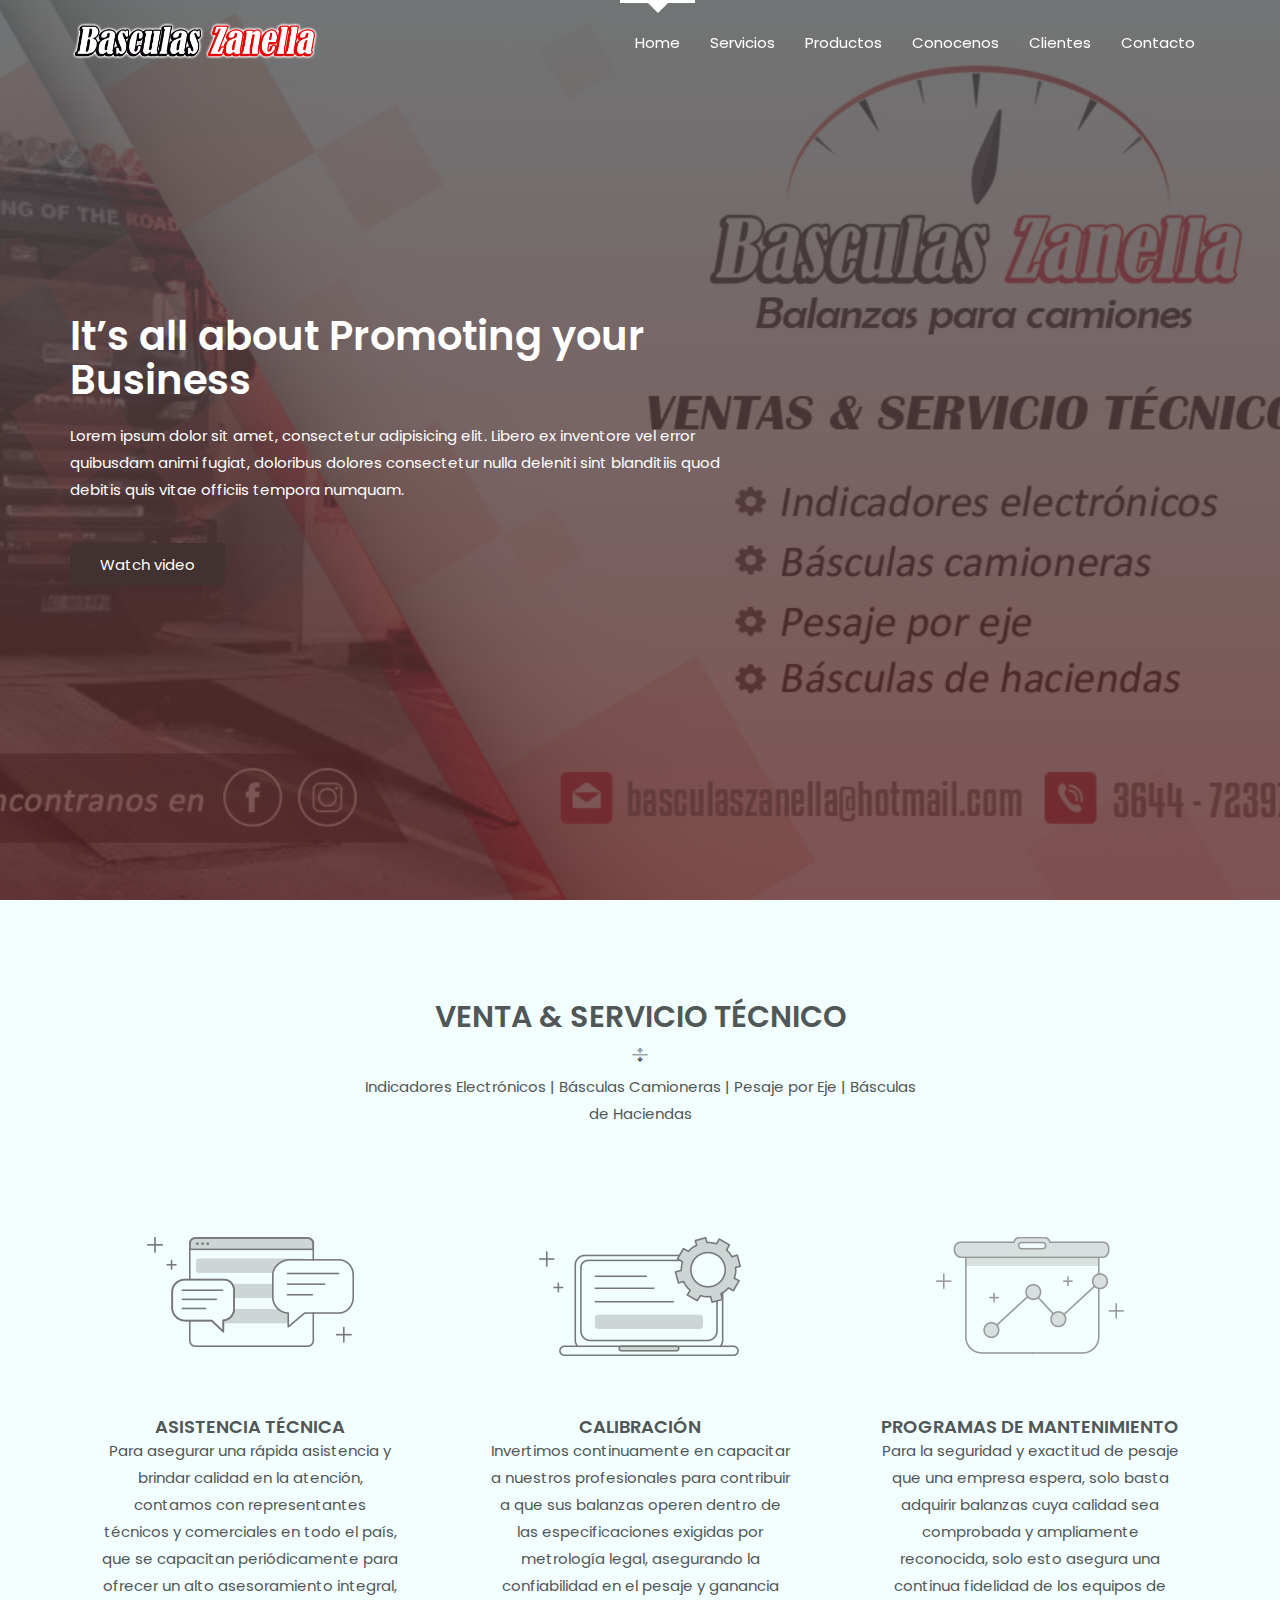
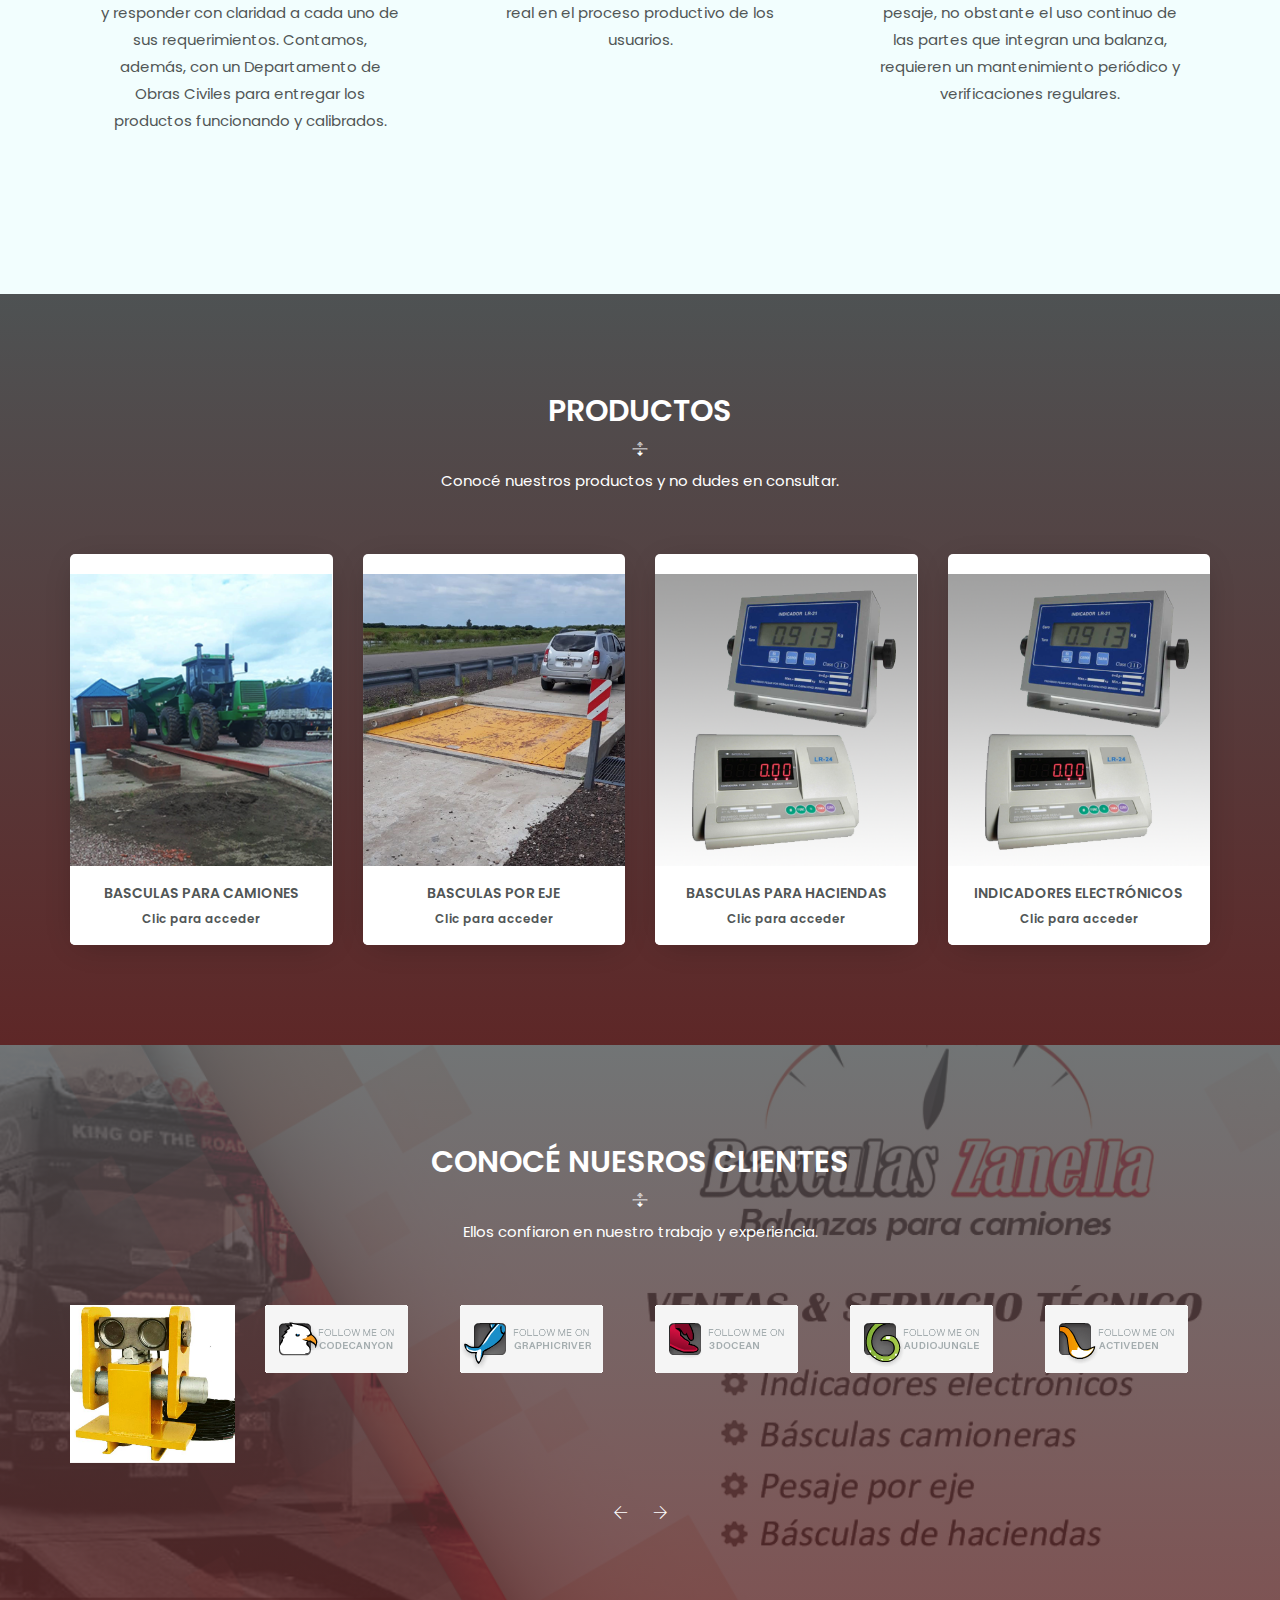
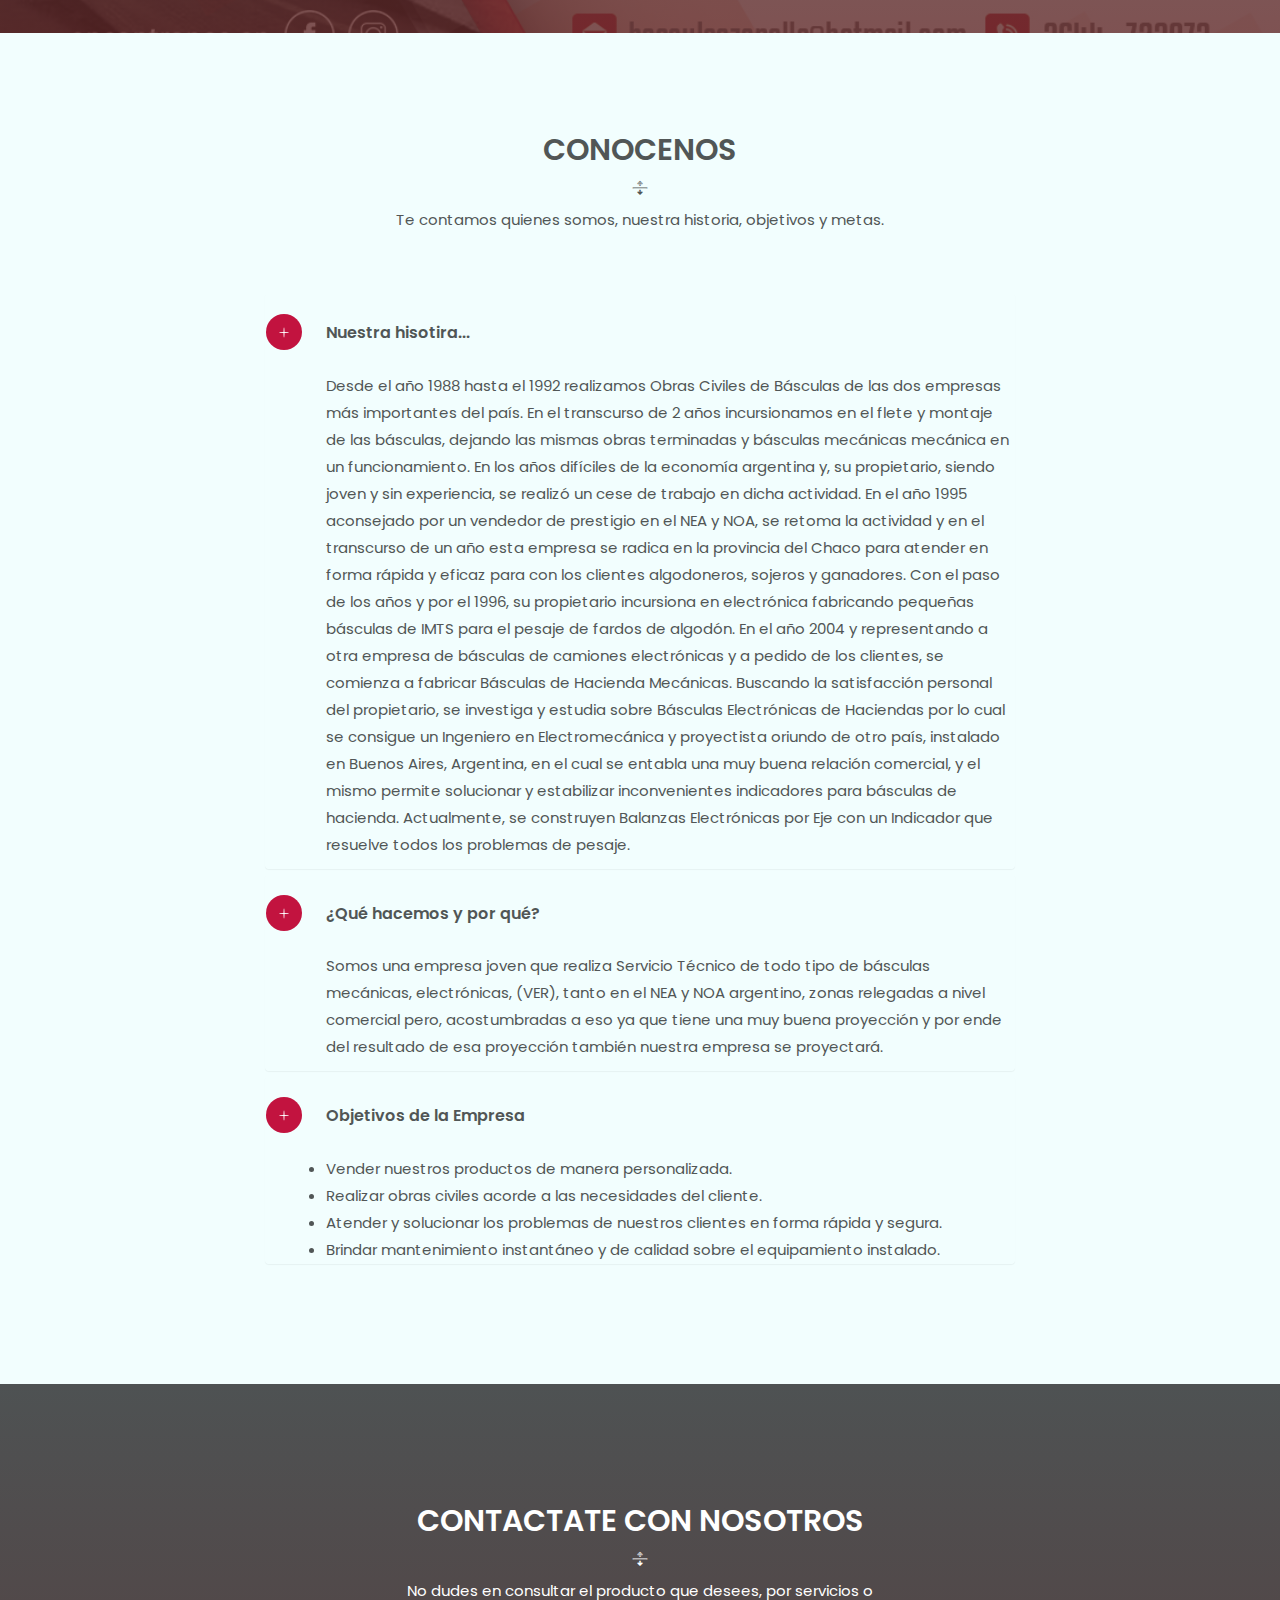
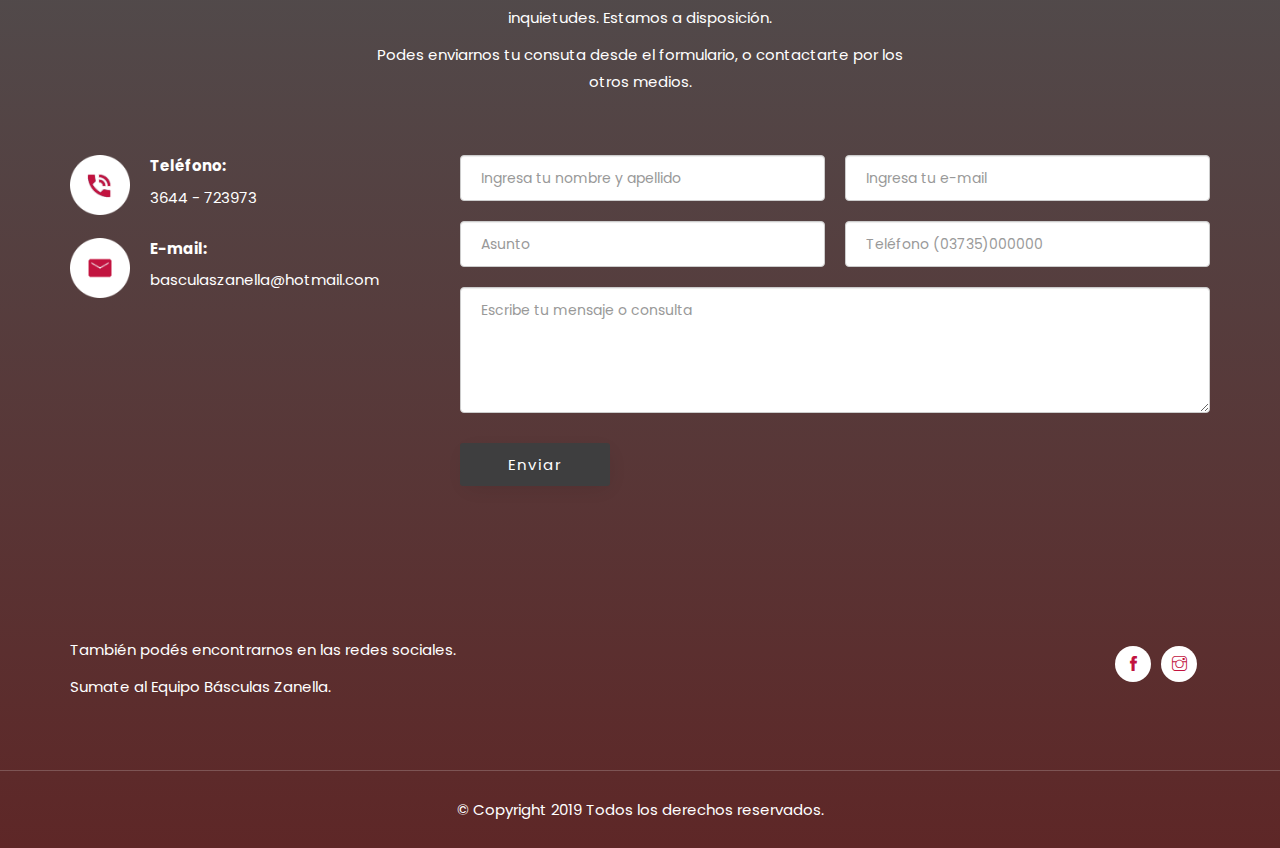
==== commit ef8ec2ad: "actualizado bascula-por-eje" ====
--- a/index.html
+++ b/index.html
@@ -34,6 +34,7 @@
 
 <body data-spy="scroll" data-target="#primary-menu">
 
+
     <div class="preloader">
         <div class="sk-folding-cube">
             <div class="sk-cube1 sk-cube"></div>
@@ -143,36 +144,48 @@
                     <div class="col-xs-12 col-sm-6 col-sm-offset-3 text-center">
                         <div class="page-title">
                             <h2>PRODUCTOS</h2>
-                            <p>Lorem ipsum dolor sit amet, consectetur adipisicing elit. Velit voluptates, temporibus at, facere harum fugiat!</p>
-                        </div>
-                    </div>
-                </div>
-                <div class="row">
-                    <div class="col-xs-12 col-sm-6 col-md-4">
+                            <p>Conocé nuestros productos y no dudes en consultar.</p>
+                        </div>
+                    </div>
+                </div>
+                <div class="row">
+                    <div class="col-xs-12 col-sm-6 col-md-3">
                         <div class="single-team">
                             <div class="team-photo">
                                 <a href="productos.html"><img src="images/team-section-1.png" alt=""></a>
                             </div>
-                            <h5>BALANZAS PARA CAMIONES</h5>
+                            <h5>BASCULAS PARA CAMIONES</h5>
                             <h6>Clic para acceder</h6>
                             <ul class="social-menu">
                                 <a href="#LR-21" class="button white">Ver Todos</a>   
                             </ul>
                         </div>
                     </div>
-                    <div class="col-xs-12 col-sm-6 col-md-4">
+                    <div class="col-xs-12 col-sm-6 col-md-3">
                         <div class="single-team">
                             <div class="team-photo">
-                                <a href="productos.html"><img src="images/team-section-2.png" alt=""></a>
-                            </div>
-                            <h5>BALANZAS POR EJE</h5>
+                                <a href="basculas-por-eje.html"><img src="images/team-section-2.png" alt=""></a>
+                            </div>
+                            <h5>BASCULAS POR EJE</h5>
                             <h6>Clic para acceder</h6>
                             <ul class="social-menu">
-                                <a href="#LR-21" class="button white">Ver Todos</a>   
+                                <a href="basculas-por-eje.html" class="button white">Ver Todos</a>   
                             </ul>
                         </div>
                     </div>
-                    <div class="col-xs-12 col-sm-6 col-md-4">
+                    <div class="col-xs-12 col-sm-6 col-md-3">
+                        <div class="single-team">
+                            <div class="team-photo">
+                                <a href="indicadores-eletronicos.html"><img src="images/team-section-3.png" alt=""></a>
+                            </div>
+                            <h5>BASCULAS PARA HACIENDAS</h5>
+                            <h6>Clic para acceder</h6>
+                            <ul class="social-menu">
+                                <a href="indicadores-eletronicos.html" class="button white">Ver Todos</a>                                
+                            </ul>
+                        </div>
+                    </div>
+                    <div class="col-xs-12 col-sm-6 col-md-3">
                         <div class="single-team">
                             <div class="team-photo">
                                 <a href="indicadores-eletronicos.html"><img src="images/team-section-3.png" alt=""></a>
@@ -346,17 +359,10 @@
                         <address class="side-icon-boxes">
                             <div class="side-icon-box">
                                 <div class="side-icon">
-                                    <img src="images/location-arrow.png" alt="">
-                                </div>
-                                <p><strong>Address: </strong> Box 564, Disneyland <br />USA</p>
-                            </div>
-                            <div class="side-icon-box">
-                                <div class="side-icon">
                                     <img src="images/phone-arrow.png" alt="">
                                 </div>
-                                <p><strong>Telephone: </strong>
-                                    <a href="callto:8801812726495">+8801812726495</a> <br />
-                                    <a href="callto:8801687420471">+8801687420471</a>
+                                <p><strong>Teléfono: </strong>
+                                    <a href="callto:8801812726495">3644 - 723973</a> 
                                 </p>
                             </div>
                             <div class="side-icon-box">
@@ -364,8 +370,7 @@
                                     <img src="images/mail-arrow.png" alt="">
                                 </div>
                                 <p><strong>E-mail: </strong>
-                                    <a href="mailto:youremail@example.com">youremail@example.com</a> <br />
-                                    <a href="mailto:youremail@example.com">example@mail.com</a>
+                                    <a href="basculaszanella@hotmail.com">basculaszanella@hotmail.com</a>
                                 </p>
                             </div>
                         </address>
@@ -373,11 +378,14 @@
                     <div class="col-xs-12 col-md-8">
                         <form action="enviar.php"  method="post" class="contact-form">
                             <div class="form-double">
-                                <input type="text"  name="form-name" placeholder="Your name" class="form-control" required="required">
-                                <input type="email"  name="form-email" class="form-control" placeholder="E-mail address" required="required">
-                            </div>
-                            <input type="text"  name="form-subject" class="form-control" placeholder="Message topic">
-                            <textarea   name="form-message" rows="5" class="form-control" placeholder="Your message" required="required"></textarea>
+                                <input type="text"  name="form-name" placeholder="Ingresa tu nombre y apellido" class="form-control" required="required">
+                                <input type="email"  name="form-email" class="form-control" placeholder="Ingresa tu e-mail" required="required">
+                            </div>
+                            <div class="form-double">
+                                <input type="text"  name="form-subject" class="form-control" placeholder="Asunto">
+                                <input type="text"  name="form-phone" class="form-control" placeholder="Teléfono (03735)000000">
+                            </div>
+                            <textarea   name="form-message" rows="5" class="form-control" placeholder="Escribe tu mensaje o consulta" required="required"></textarea>
                             <button type="submit" class="button">Enviar</button>
                         </form>
                     </div>
@@ -389,11 +397,8 @@
                 <div class="row">
                     <div class="col-xs-12 col-sm-6 pull-right">
                         <ul class="social-menu text-right x-left">
-                            <li><a href="#"><i class="ti-facebook"></i></a></li>
-                            <li><a href="#"><i class="ti-twitter"></i></a></li>
-                            <li><a href="#"><i class="ti-google"></i></a></li>
-                            <li><a href="#"><i class="ti-linkedin"></i></a></li>
-                            <li><a href="#"><i class="ti-github"></i></a></li>
+                            <li><a href="https://www.facebook.com/basculaszanella.chaco/"><i class="ti-facebook"></i></a></li>
+                            <li><a href="https://www.instagram.com/basculas.zanella"><i class="ti-instagram"></i></a></li>
                         </ul>
                     </div>
                     <div class="col-xs-12 col-sm-6">
@@ -407,7 +412,7 @@
             <div class="container">
                 <div class="row">
                     <div class="col-xs-12 text-center">
-                        <p>&copy;Copyright 2018 Todos los derechos reservados.   Desarrollado por artisoft
+                        <p>&copy; Copyright 2019 Todos los derechos reservados.
                     </div>
                 </div>
             </div>
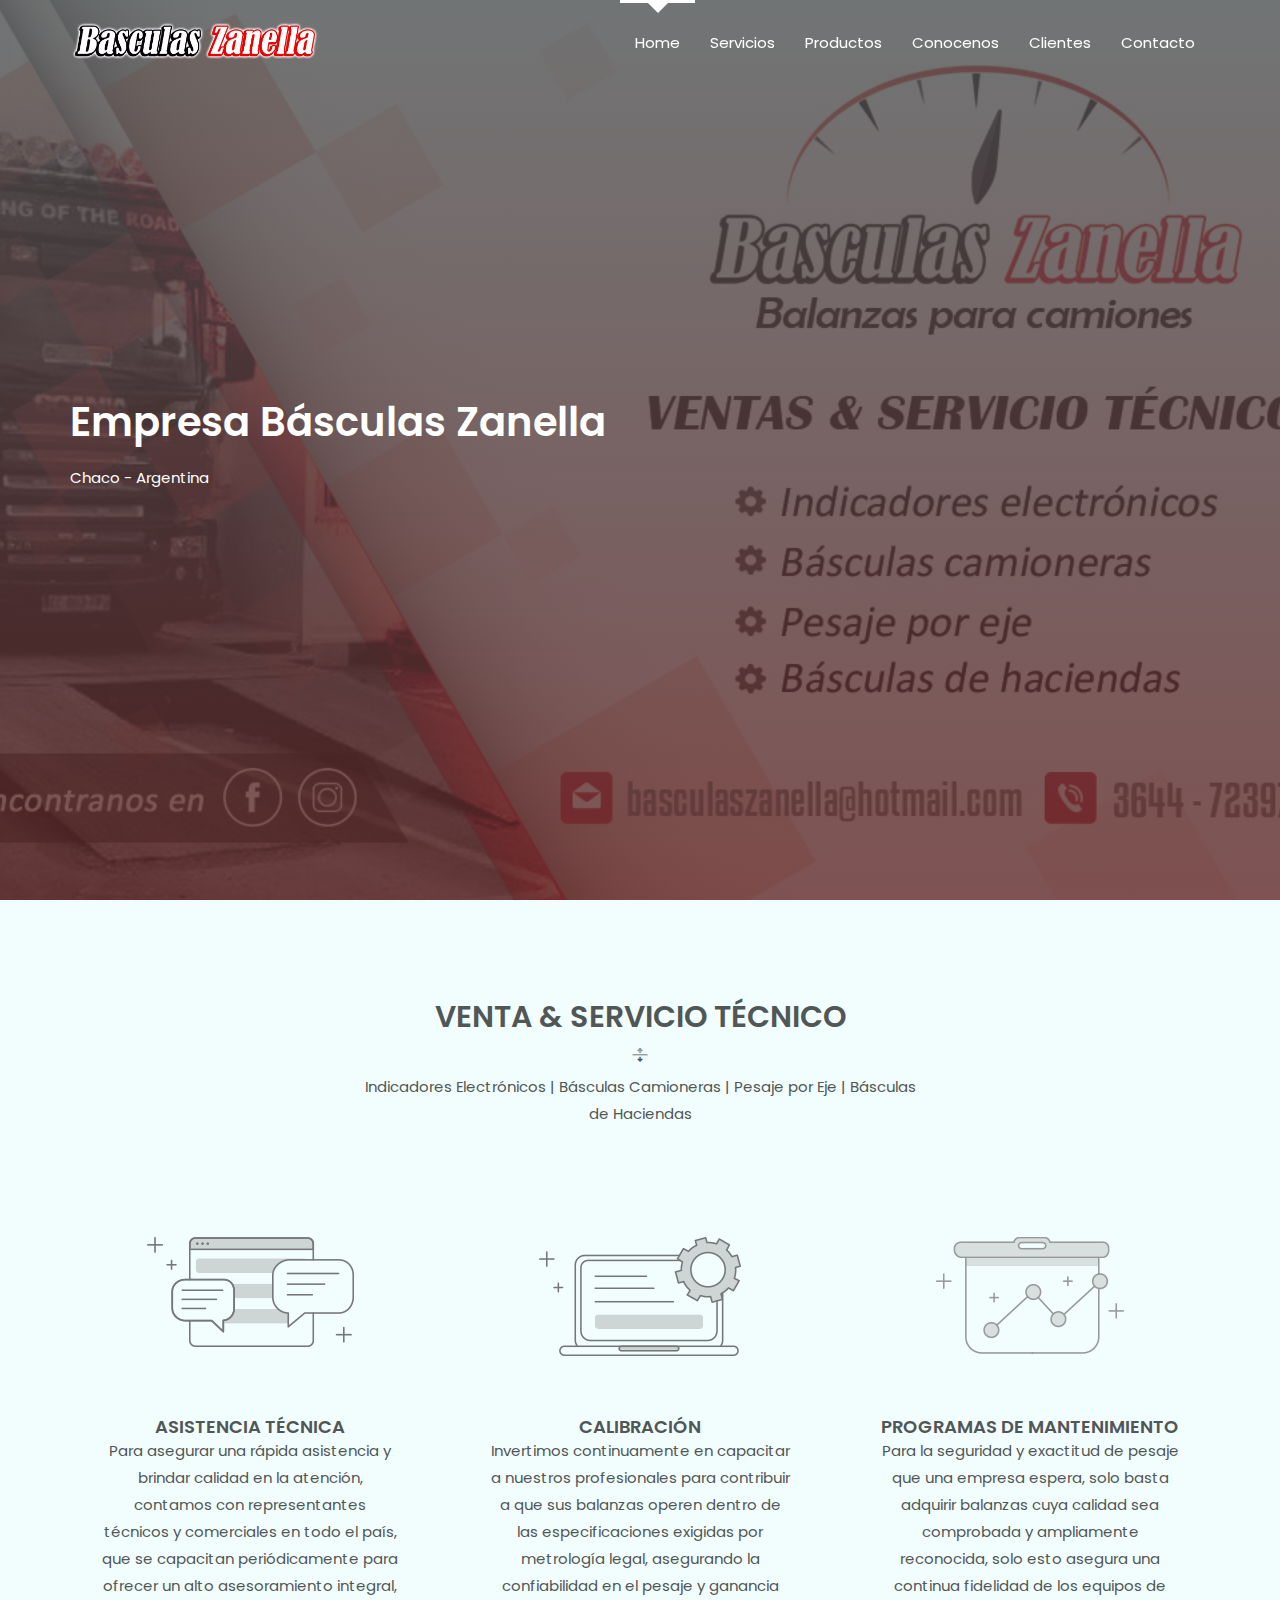
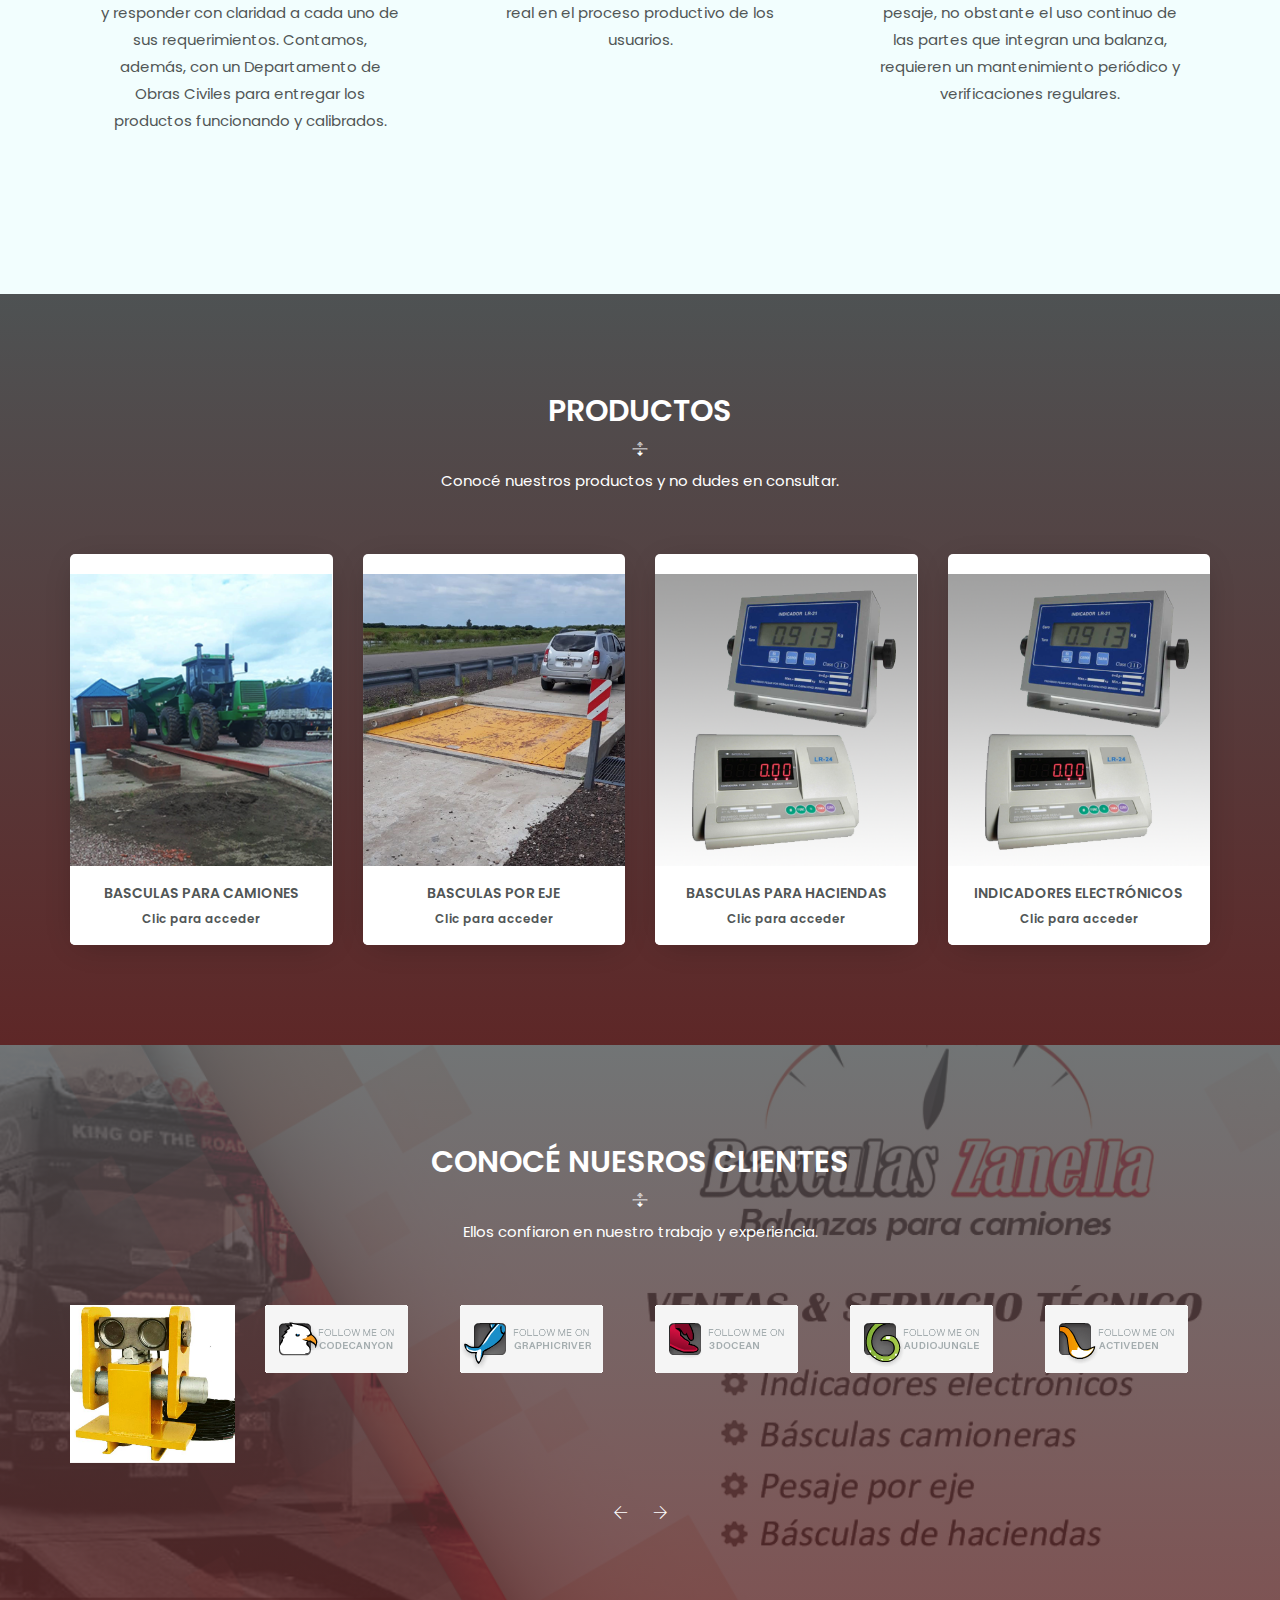
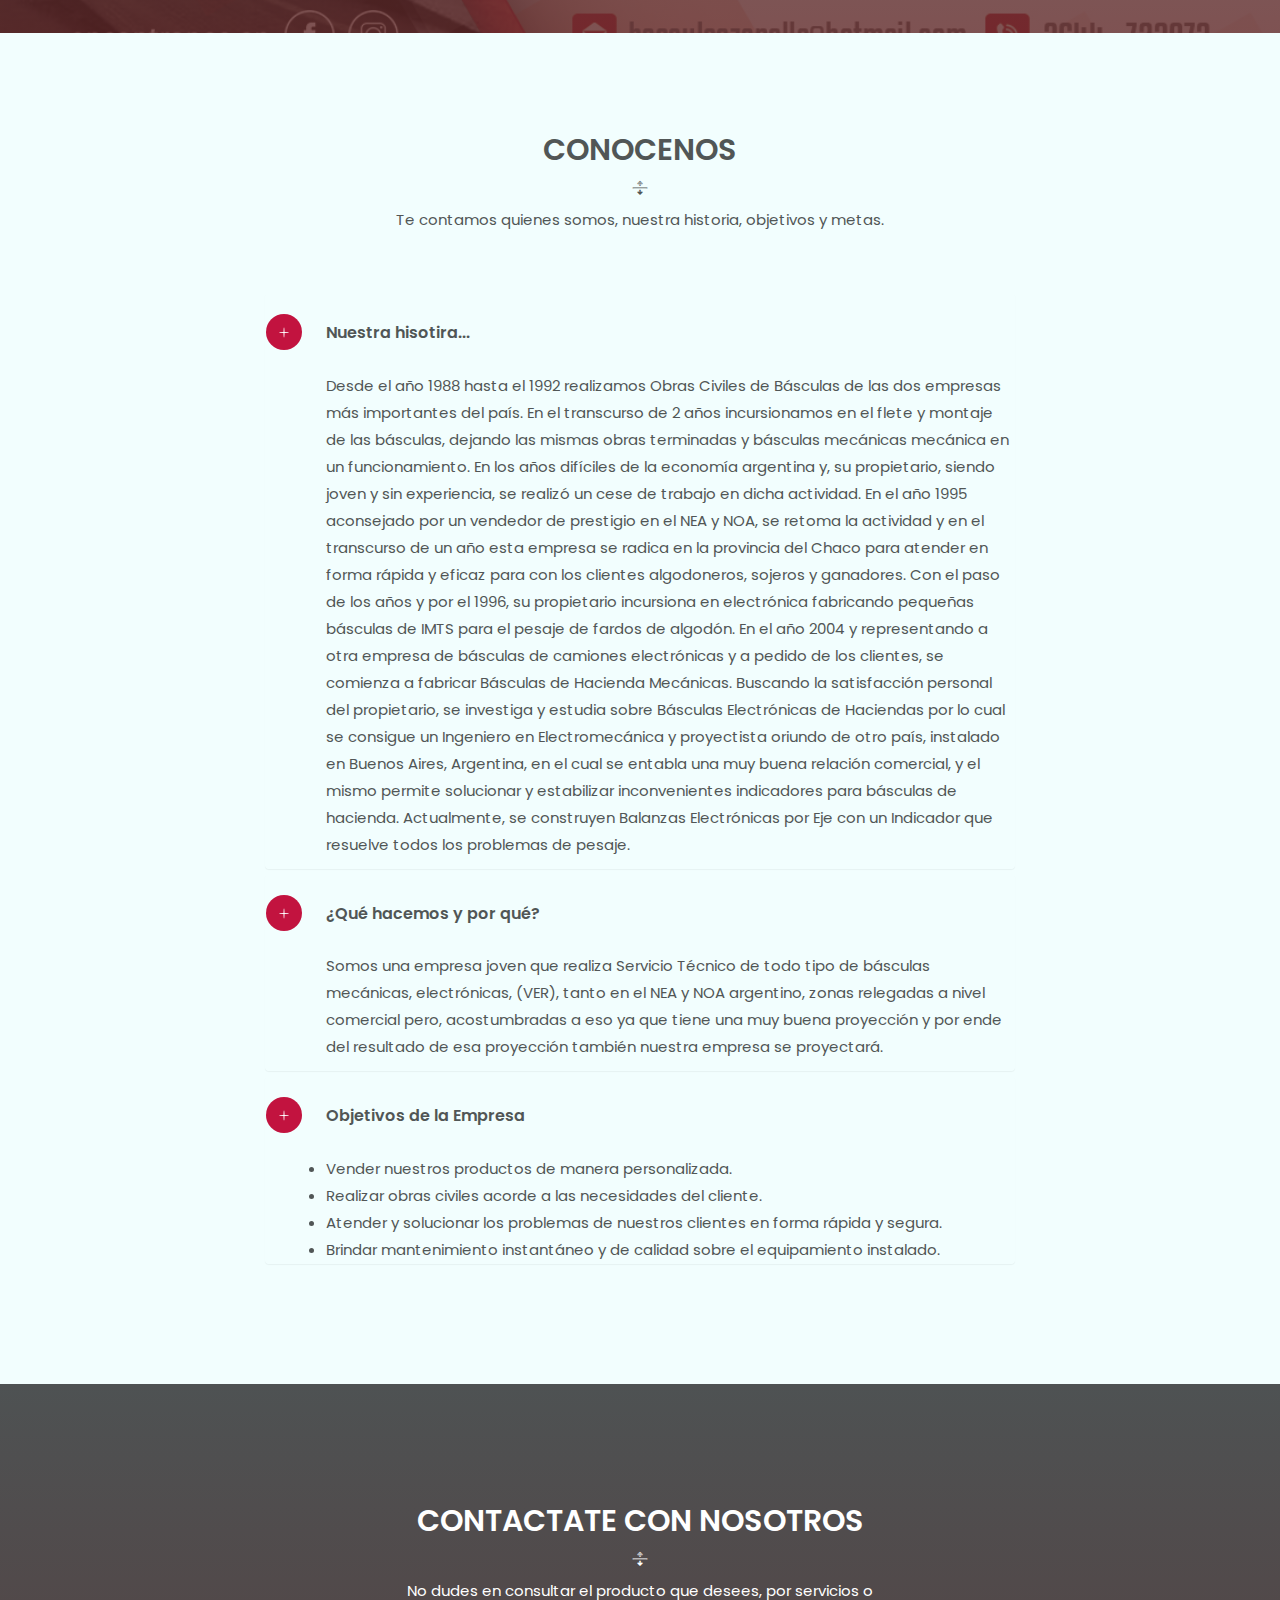
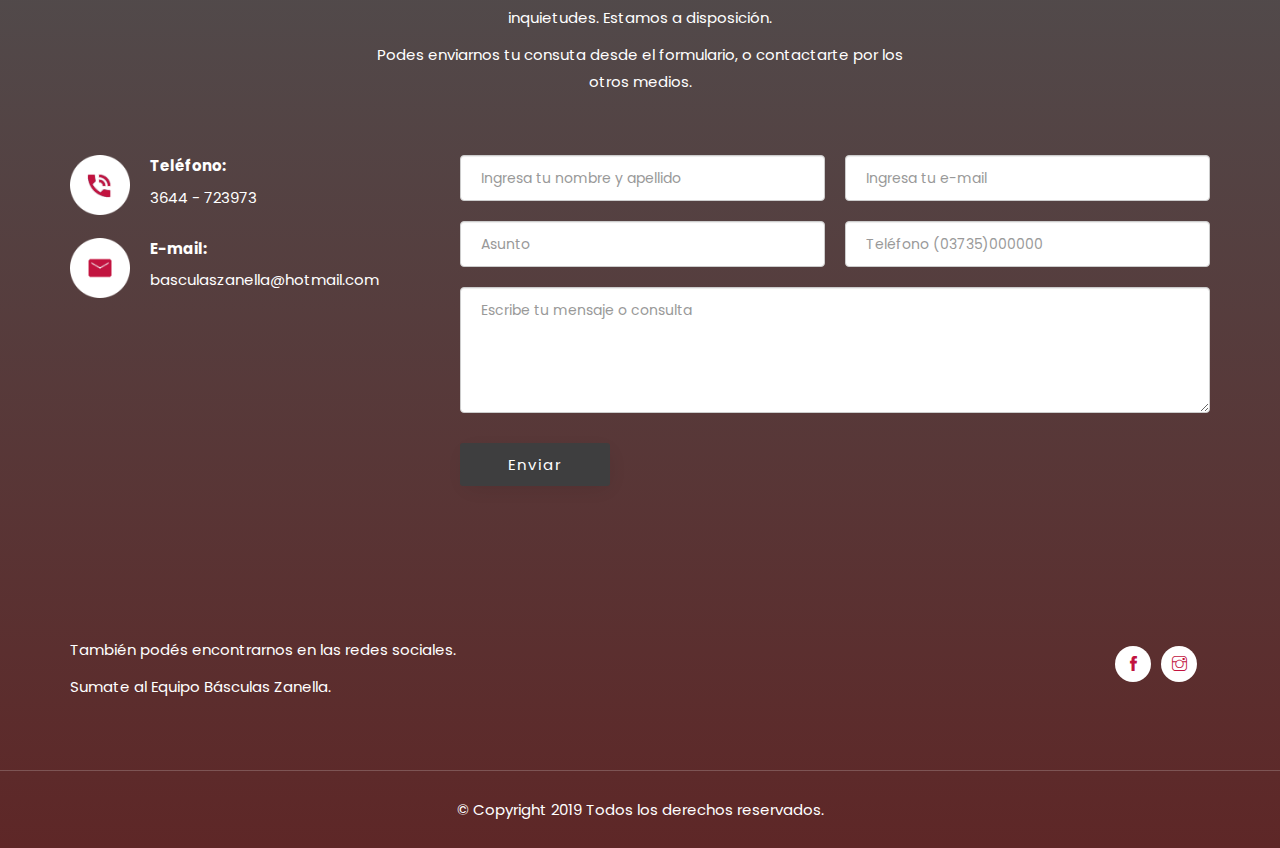
==== commit 4de3e6fa: "actualizando index" ====
--- a/index.html
+++ b/index.html
@@ -3,13 +3,13 @@
 
 <head>
     <meta charset="utf-8">
-    <meta name="author" content="John Doe">
-    <meta name="description" content="">
-    <meta name="keywords" content="HTML,CSS,XML,JavaScript">
+    <meta name="author" content="Básculas Zanella">
+    <meta name="description" content="Empresa Básculas Zanella, empresa de balanzas para camiones en el Chaco y NEA Argenitno. Básculas para camiones en general.">
+    <meta name="keywords" content="basculas, basculas para camiones, balanzas para camiones, basculas zanella">
     <meta http-equiv="x-ua-compatible" content="ie=edge">
     <meta name="viewport" content="width=device-width, initial-scale=1.0">
     <!-- Title -->
-    <title>Home</title>
+    <title>Básculas Zanella</title>
     <!-- Place favicon.ico in the root directory -->
     <link rel="apple-touch-icon" href="images/apple-touch-icon.png">
     <link rel="shortcut icon" type="image/ico" href="images/bzicon.png" />
@@ -82,9 +82,9 @@
         <div class="container">
             <div class="row v-center">
                 <div class="col-xs-12 col-md-7 header-text">
-                    <h2>It’s all about Promoting your Business</h2>
-                    <p>Lorem ipsum dolor sit amet, consectetur adipisicing elit. Libero ex inventore vel error quibusdam animi fugiat, doloribus dolores consectetur nulla deleniti sint blanditiis quod debitis quis vitae officiis tempora numquam.</p>
-                    <a href="#" class="button white">Watch video</a>
+                    <h2>Empresa Básculas Zanella</h2>
+                    <p>Chaco - Argentina</p>
+                    <!-- <a href="#" class="button white">Watch video</a> -->
                 </div>
             </div>
         </div>
@@ -359,15 +359,15 @@
                         <address class="side-icon-boxes">
                             <div class="side-icon-box">
                                 <div class="side-icon">
-                                    <img src="images/phone-arrow.png" alt="">
+                                    <img src="images/phone-arrow2.png" alt="">
                                 </div>
                                 <p><strong>Teléfono: </strong>
-                                    <a href="callto:8801812726495">3644 - 723973</a> 
+                                    <a href="callto:3644 - 723973">3644 - 723973</a> 
                                 </p>
                             </div>
                             <div class="side-icon-box">
                                 <div class="side-icon">
-                                    <img src="images/mail-arrow.png" alt="">
+                                    <img src="images/mail-arrow2.png" alt="">
                                 </div>
                                 <p><strong>E-mail: </strong>
                                     <a href="basculaszanella@hotmail.com">basculaszanella@hotmail.com</a>
